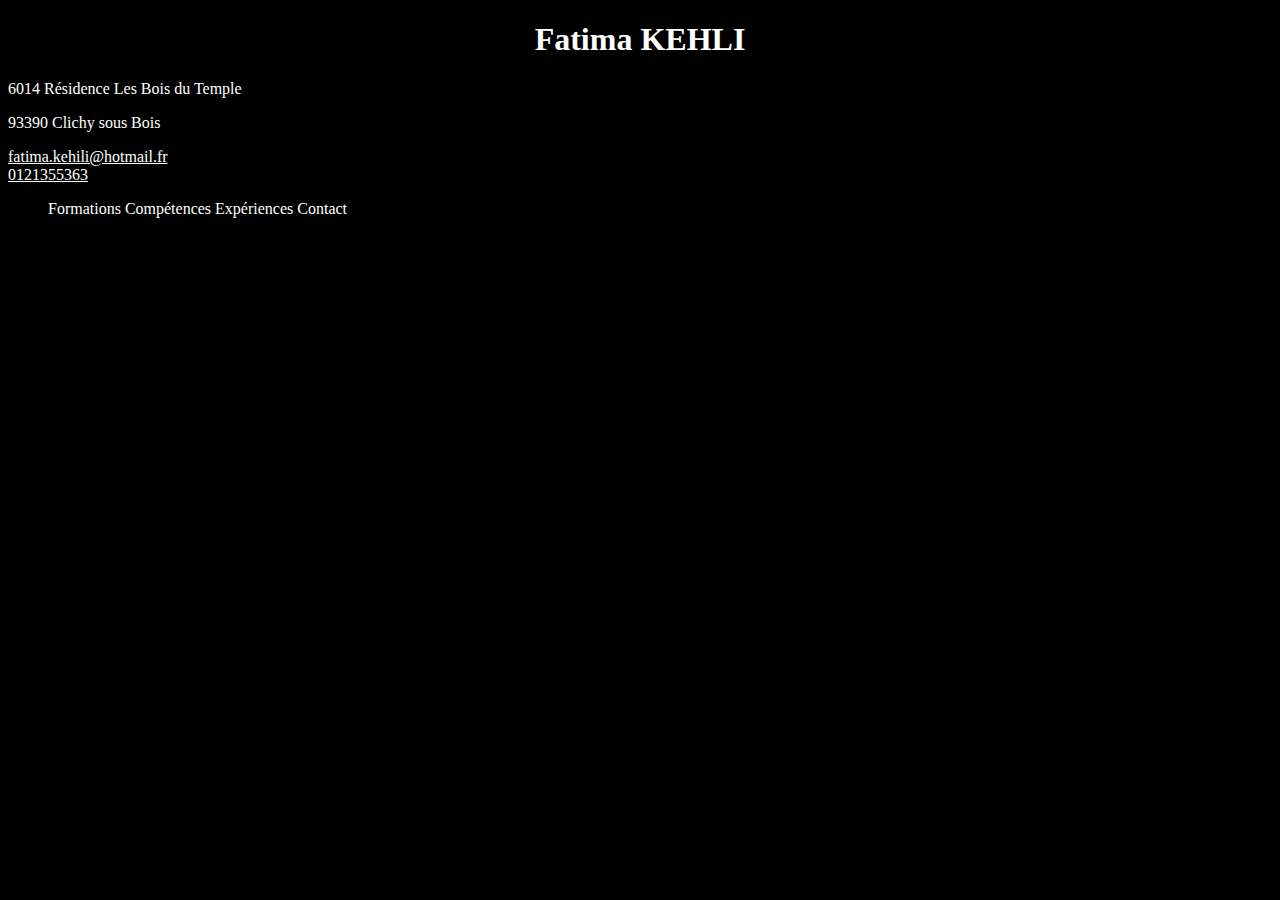
==== index.html @ edde1ec4 "Initialisation du depot" ====
<!DOCTYPE html>
<html lang="fr">
<head>
  <title>CV</title>
  <meta charset="utf-8">
  <link rel="stylesheet" href="CSS/style.css">
</head>
<body>
<section class="intro">
  <article>
    <h1><strong>Fatima KEHLI</strong></h1>
    <p>6014 Résidence Les Bois du Temple</p>
    <p>93390 Clichy sous Bois</p>
    <a href="mail">fatima.kehili@hotmail.fr</a><br>
    <a href="tel"> 0121355363</a>
  </article>
  <nav>
    <ul>
      <li>Formations</li>
      <li>Compétences</li>
      <li>Expériences</li>
      <li>Contact</li>
    </ul>
  </nav>
</section>
</body>
</html>
---- CSS/style.css ----
* {
  background-color:black;
  color:white;
}

h1{
  text-align:center;
}

li{
  display:inline;
}
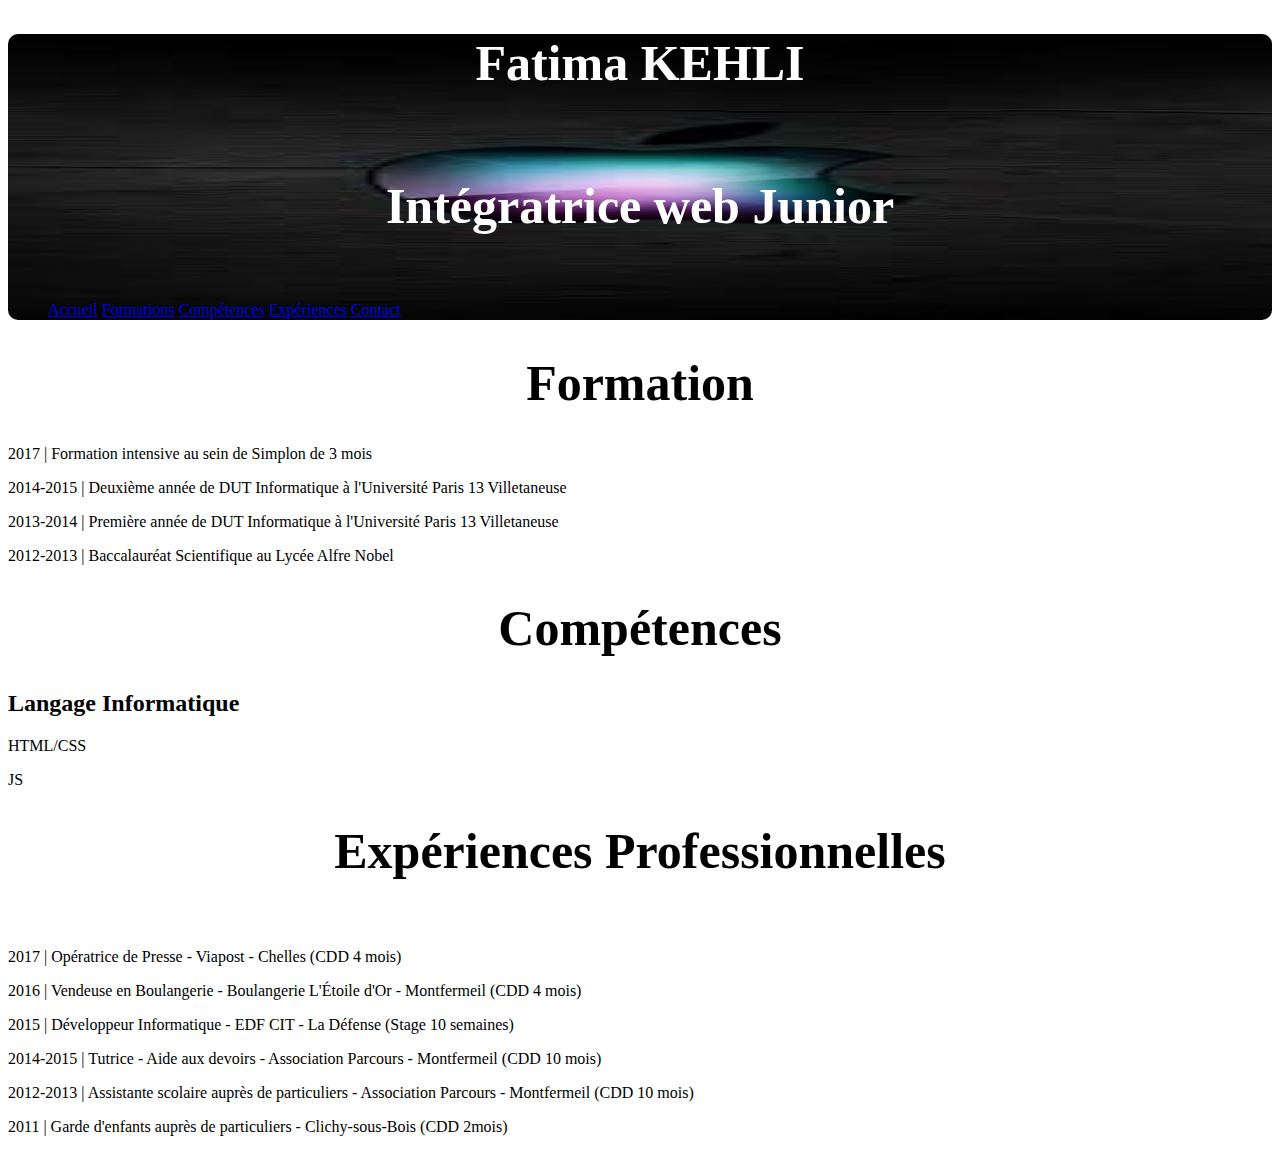
==== commit 1d972f66: "debut" ====
--- a/index.html
+++ b/index.html
@@ -3,25 +3,43 @@
 <head>
   <title>CV</title>
   <meta charset="utf-8">
-  <link rel="stylesheet" href="CSS/style.css">
+  <link rel="stylesheet" href="CSS/style.css" media="screen">
 </head>
 <body>
 <section class="intro">
-  <article>
-    <h1><strong>Fatima KEHLI</strong></h1>
-    <p>6014 Résidence Les Bois du Temple</p>
-    <p>93390 Clichy sous Bois</p>
-    <a href="mail">fatima.kehili@hotmail.fr</a><br>
-    <a href="tel"> 0121355363</a>
-  </article>
+    <h1><strong>Fatima KEHLI</strong></h1><br>
+    <h1>Intégratrice web Junior</h1><br>
   <nav>
     <ul>
-      <li>Formations</li>
-      <li>Compétences</li>
-      <li>Expériences</li>
-      <li>Contact</li>
+      <li><a href="Accueil.html">Accueil</a></li>
+      <li><a href="Formation.html">Formations</a></li>
+      <li><a href="Compétences.html">Compétences</a></li>
+      <li><a href="Expériences Professionnelles.html">Expériences</a></li>
+      <li><a href="Contact.html">Contact</a></li>
     </ul>
   </nav>
 </section>
+<section>
+  <h1>Formation</h1>
+  <p>2017 | Formation intensive au sein de Simplon de 3 mois </p>
+  <p>2014-2015 | Deuxième année de DUT Informatique à l'Université Paris 13 Villetaneuse</p>
+  <p>2013-2014 | Première année de DUT Informatique à l'Université Paris 13 Villetaneuse</p>
+  <p>2012-2013 | Baccalauréat Scientifique au Lycée Alfre Nobel</p>
+</section>
+<section>
+  <h1>Compétences</h1>
+  <h2>Langage Informatique</h2>
+  <p>HTML/CSS</p>
+  <p>JS</p>
+  <p>
+<section>
+<h1>Expériences Professionnelles </h1><br>
+<p>2017 | Opératrice de Presse - Viapost - Chelles (CDD 4 mois)</p>
+<p>2016 | Vendeuse en Boulangerie - Boulangerie L'Étoile d'Or - Montfermeil (CDD 4 mois)</p>
+<p>2015 | Développeur Informatique - EDF CIT - La Défense (Stage 10 semaines)</p>
+<p>2014-2015 | Tutrice - Aide aux devoirs - Association Parcours - Montfermeil (CDD 10 mois)</p>
+<p>2012-2013 | Assistante scolaire auprès de particuliers - Association Parcours - Montfermeil (CDD 10 mois)</p>
+<p>2011 | Garde d'enfants auprès de particuliers - Clichy-sous-Bois (CDD 2mois)</p>
+</section>
 </body>
 </html>
--- a/CSS/style.css
+++ b/CSS/style.css
@@ -1,12 +1,22 @@
-* {
-  background-color:black;
+.intro {
+  background-image:url('../image/fond.jpeg');
+  background-repeat: round;
+  background-size: cover;
   color:white;
+  border-radius: 10px;
+	-moz-border-radius: 10px;
 }
 
 h1{
   text-align:center;
+  font-size: 50px;
+  font-family: Georgia;
+
 }
 
+
 li{
-  display:inline;
+  display:inline-table;
+  position:relative;
+  bottom: 1px;
 }
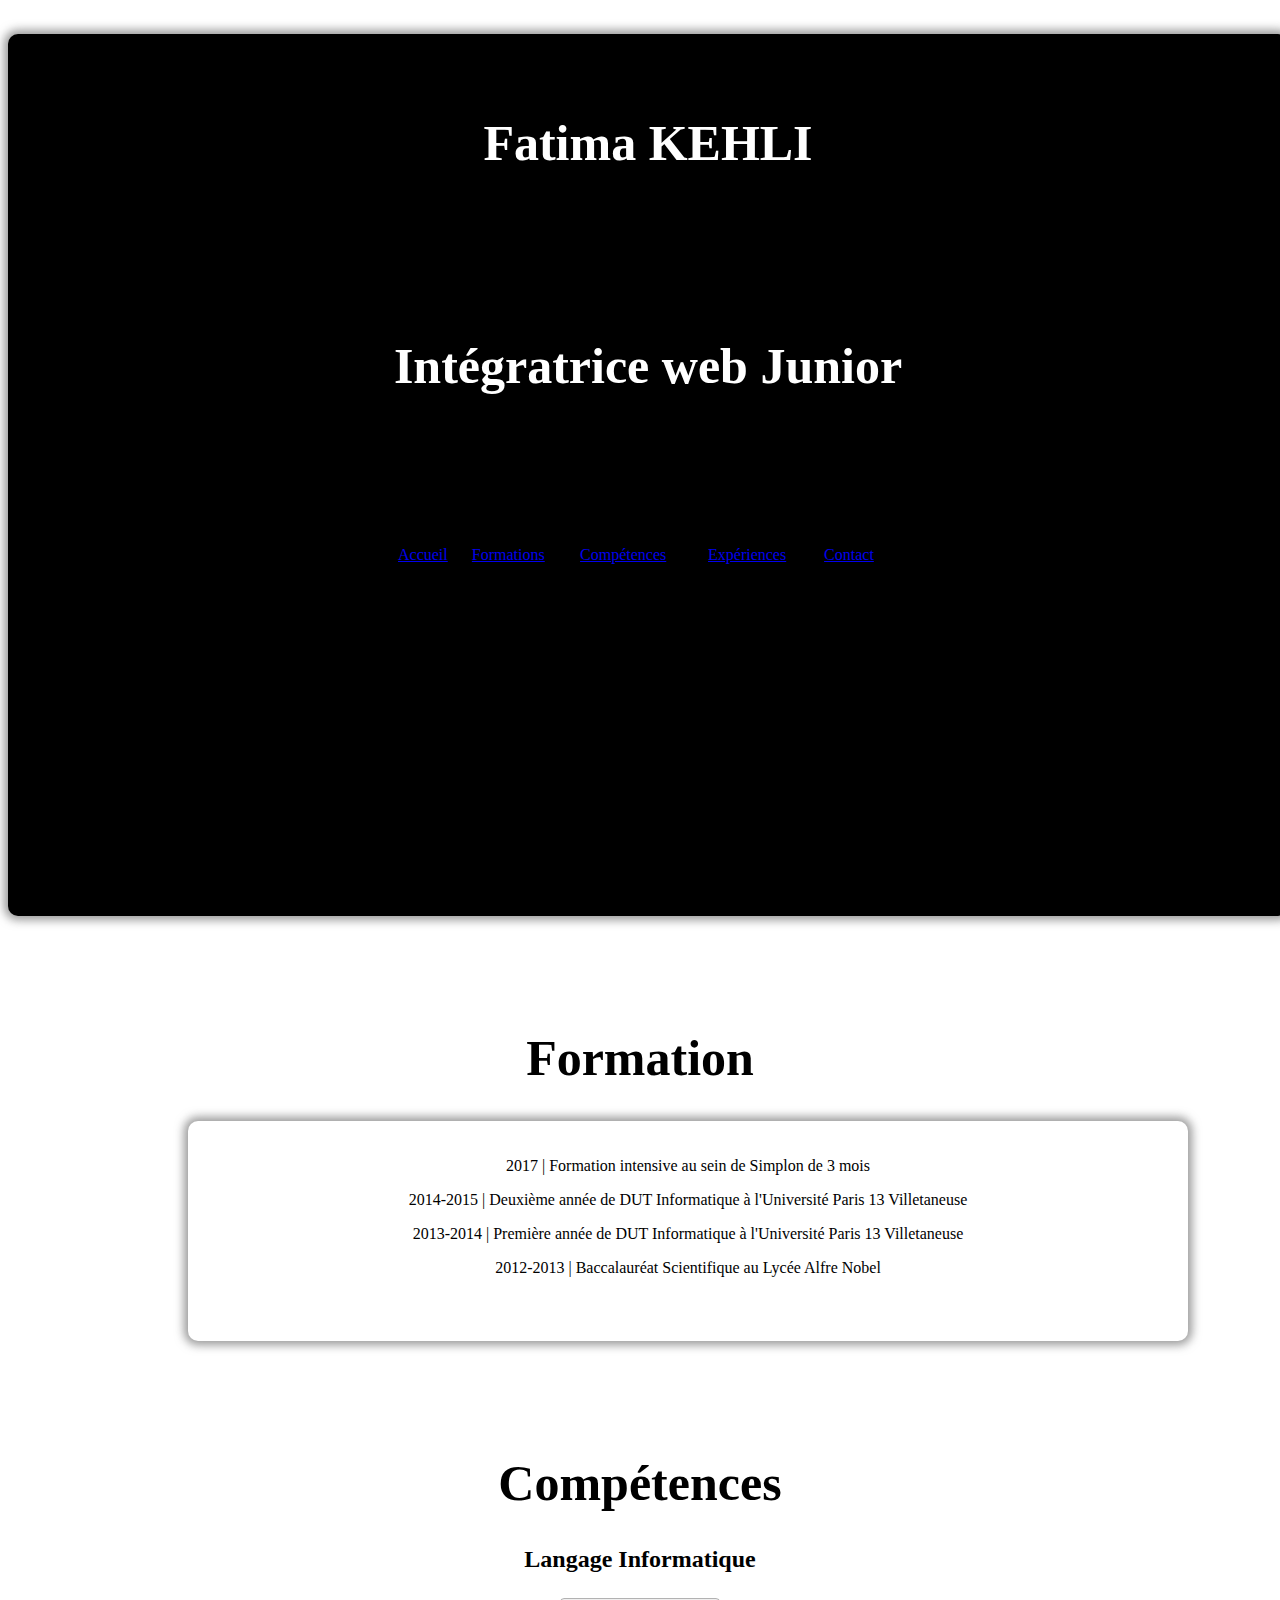
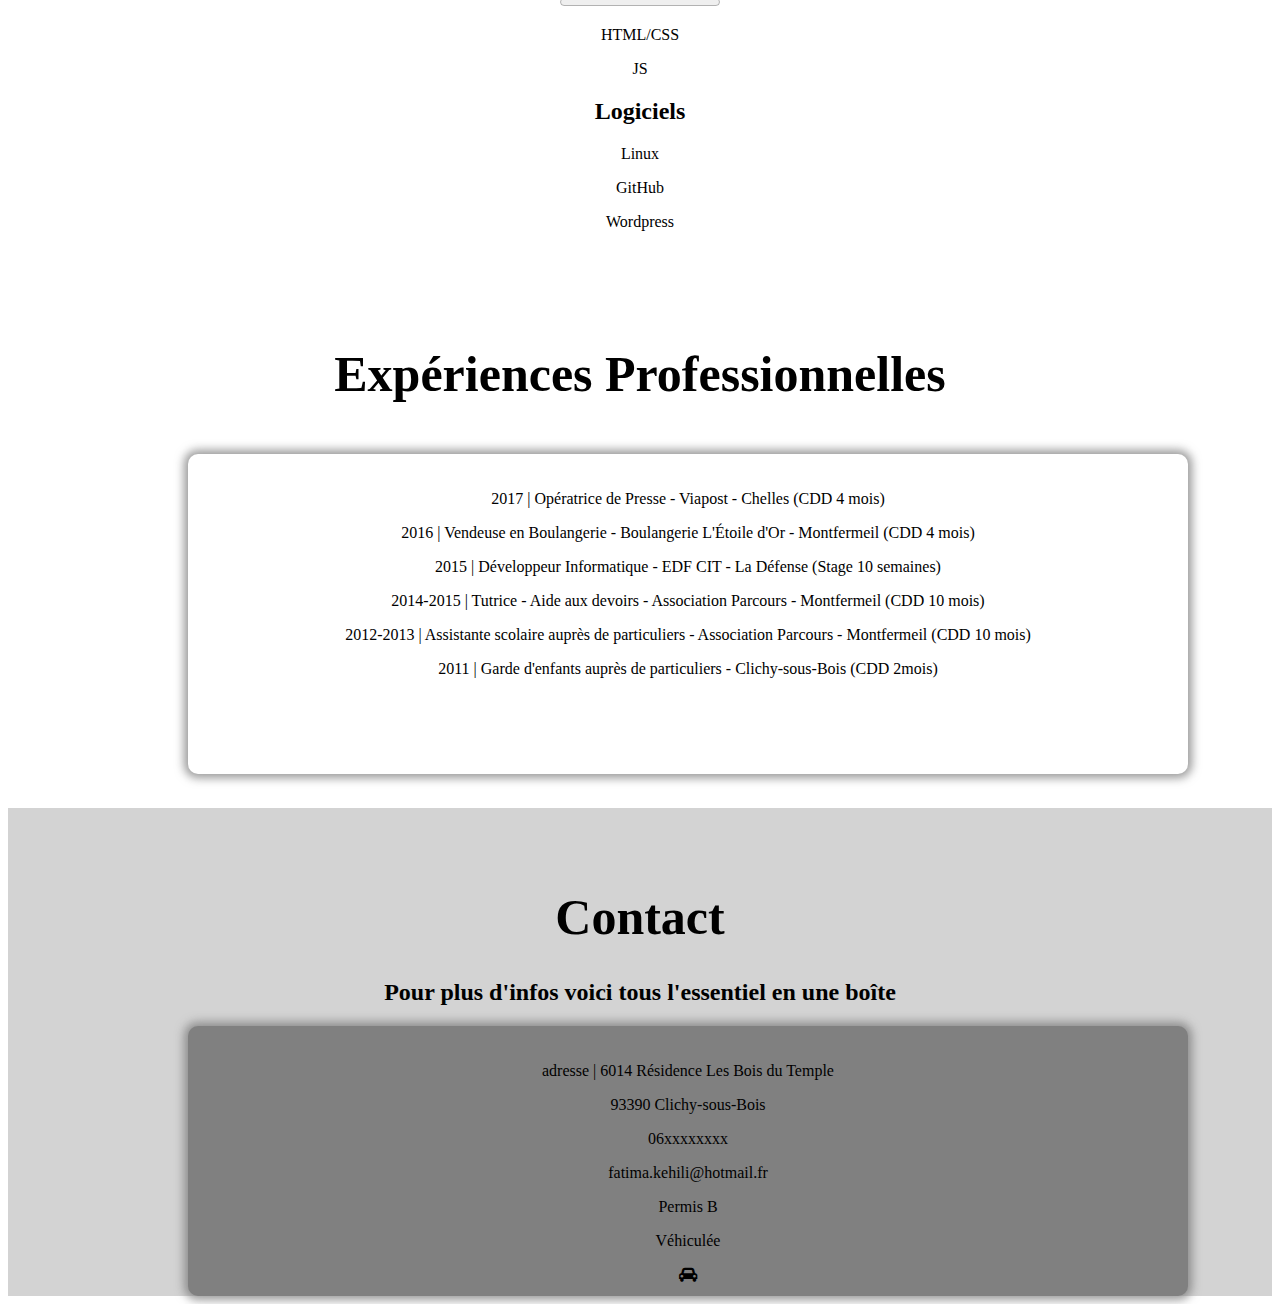
==== commit abe756cd: "mise en forme" ====
--- a/index.html
+++ b/index.html
@@ -4,42 +4,71 @@
   <title>CV</title>
   <meta charset="utf-8">
   <link rel="stylesheet" href="CSS/style.css" media="screen">
+  <link rel="stylesheet" href="https://cdnjs.cloudflare.com/ajax/libs/font-awesome/4.7.0/css/font-awesome.min.css">
+
 </head>
 <body>
-<section class="intro">
+  <section class="intro">
     <h1><strong>Fatima KEHLI</strong></h1><br>
     <h1>Intégratrice web Junior</h1><br>
-  <nav>
-    <ul>
-      <li><a href="Accueil.html">Accueil</a></li>
-      <li><a href="Formation.html">Formations</a></li>
-      <li><a href="Compétences.html">Compétences</a></li>
-      <li><a href="Expériences Professionnelles.html">Expériences</a></li>
-      <li><a href="Contact.html">Contact</a></li>
-    </ul>
-  </nav>
-</section>
-<section>
-  <h1>Formation</h1>
-  <p>2017 | Formation intensive au sein de Simplon de 3 mois </p>
-  <p>2014-2015 | Deuxième année de DUT Informatique à l'Université Paris 13 Villetaneuse</p>
-  <p>2013-2014 | Première année de DUT Informatique à l'Université Paris 13 Villetaneuse</p>
-  <p>2012-2013 | Baccalauréat Scientifique au Lycée Alfre Nobel</p>
-</section>
-<section>
-  <h1>Compétences</h1>
-  <h2>Langage Informatique</h2>
-  <p>HTML/CSS</p>
-  <p>JS</p>
-  <p>
-<section>
-<h1>Expériences Professionnelles </h1><br>
-<p>2017 | Opératrice de Presse - Viapost - Chelles (CDD 4 mois)</p>
-<p>2016 | Vendeuse en Boulangerie - Boulangerie L'Étoile d'Or - Montfermeil (CDD 4 mois)</p>
-<p>2015 | Développeur Informatique - EDF CIT - La Défense (Stage 10 semaines)</p>
-<p>2014-2015 | Tutrice - Aide aux devoirs - Association Parcours - Montfermeil (CDD 10 mois)</p>
-<p>2012-2013 | Assistante scolaire auprès de particuliers - Association Parcours - Montfermeil (CDD 10 mois)</p>
-<p>2011 | Garde d'enfants auprès de particuliers - Clichy-sous-Bois (CDD 2mois)</p>
-</section>
-</body>
-</html>
+    <nav>
+      <ul>
+        <li><a href="Accueil.html">Accueil</a></li>
+        <li><a href="#formation1">Formations</a></li>
+        <li><a href="#competence1">Compétences</a></li>
+        <li><a href="#experience1">Expériences</a></li>
+        <li><a href="#Contact1">Contact</a></li>
+      </ul>
+    </nav>
+  </section>
+  <section class="formation">
+    <h1 id="formation1">Formation</h1>
+    <section class="sous-formation">
+      <p>2017 | Formation intensive au sein de Simplon de 3 mois </p>
+      <p>2014-2015 | Deuxième année de DUT Informatique à l'Université Paris 13 Villetaneuse</p>
+      <p>2013-2014 | Première année de DUT Informatique à l'Université Paris 13 Villetaneuse</p>
+      <p>2012-2013 | Baccalauréat Scientifique au Lycée Alfre Nobel</p>
+    </section>
+  </section>
+  <section class="compétences">
+    <h1 id="competence1">Compétences</h1>
+    <section class="sous-compétences">
+      <h2>Langage Informatique</h2>
+      <progress value="50%" max="200">50%</progress>
+      <section class="sous-langage">
+      <p>HTML/CSS</p>
+      <p>JS</p>
+      <h2>Logiciels</h2>
+    </section>
+      <section class="sous-logiciel"
+      <p>Linux</p>
+      <p>GitHub</p>
+      <p>Wordpress</p>
+    </section>
+    </section>
+    <section class="experience">
+      <h1 id="experience1">Expériences Professionnelles </h1><br>
+      <section class="sous-experience">
+      <p>2017 | Opératrice de Presse - Viapost - Chelles (CDD 4 mois)</p>
+      <p>2016 | Vendeuse en Boulangerie - Boulangerie L'Étoile d'Or - Montfermeil (CDD 4 mois)</p>
+      <p>2015 | Développeur Informatique - EDF CIT - La Défense (Stage 10 semaines)</p>
+      <p>2014-2015 | Tutrice - Aide aux devoirs - Association Parcours - Montfermeil (CDD 10 mois)</p>
+      <p>2012-2013 | Assistante scolaire auprès de particuliers - Association Parcours - Montfermeil (CDD 10 mois)</p>
+      <p>2011 | Garde d'enfants auprès de particuliers - Clichy-sous-Bois (CDD 2mois)</p>
+    </section>
+    <section class="contact">
+      <h1 id="Contact1">Contact</h1>
+      <h2>Pour plus d'infos voici tous l'essentiel en une boîte</h2>
+      <section class="sous-contact">
+      <p>adresse | 6014 Résidence Les Bois du Temple</p>
+      <p>93390 Clichy-sous-Bois</p>
+      <p>06xxxxxxxx</p>
+      <p>fatima.kehili@hotmail.fr</p>
+      <p>Permis B</p>
+      <p>Véhiculée</p><i class="fa fa-car"></i>
+    </section>
+    </section>
+
+
+  </body>
+  </html>
--- a/CSS/style.css
+++ b/CSS/style.css
@@ -1,13 +1,27 @@
+html{
+  margin:auto;
+}
 .intro {
-  background-image:url('../image/fond.jpeg');
+  /*background-image:url('../image/fond.jpeg');
   background-repeat: round;
+  background-size: cover;*/
   background-size: cover;
+  background-attachment: fixed;
+  height: 1000px;
+  box-sizing: border-box;
+  background-size:auto;
+  background-attachment: scroll;
+  background-color: black;
   color:white;
   border-radius: 10px;
-	-moz-border-radius: 10px;
+  -moz-border-radius: 10px;
+  box-shadow: 0px 0px 10px 4px rgba(119, 119, 119, 0.75);
+  height:98vh;
+  width:100vw;
 }
 
 h1{
+  padding-top: 80px;
   text-align:center;
   font-size: 50px;
   font-family: Georgia;
@@ -15,8 +29,124 @@
 }
 
 
-li{
-  display:inline-table;
-  position:relative;
-  bottom: 1px;
+ul{
+  display: table;
+  width: 500px;
+  margin: 100px auto;
+  padding: 0;
+  margin-top: 100px;
 }
+
+ul li{
+  display: table-cell;
+}
+
+.formation{
+  text-align: center;
+}
+
+.compétences{
+  text-align: center;
+}
+
+.experience{
+  text-align: center;
+}
+
+
+.sous-formation {
+  border-radius: 10px;
+  -moz-border-radius: 10px;
+  box-shadow: 0px 0px 10px 4px rgba(119, 119, 119, 0.75);
+  width:1000px;
+  height:200px;
+  margin-left: 180px;
+  text-align:center;
+  padding-top: 20px;
+}
+
+.contact{
+  background-color: lightgrey;
+  color:black;
+}
+
+.sous-contact{
+  border-radius: 10px;
+  -moz-border-radius: 10px;
+  box-shadow: 0px 0px 10px 4px rgba(119, 119, 119, 0.75);
+  width:1000px;
+  height:250px;
+  margin-left: 180px;
+  text-align:center;
+  padding-top: 20px;
+  background-color: grey;
+}
+
+.sous-experience {
+  border-radius: 10px;
+  -moz-border-radius: 10px;
+  box-shadow: 0px 0px 10px 4px rgba(119, 119, 119, 0.75);
+  width:1000px;
+  height:300px;
+  margin-left: 180px;
+  text-align:center;
+  padding-top: 20px;
+}
+
+
+/*
+.progress-bar {
+width: 300px;
+height: 24px;
+padding: 4px;
+background-color: #191919;
+border-radius: 16px;
+-webkit-border-radius: 16px;
+-moz-border-radius: 16px;
+box-shadow: inset 0 1px 2px #000, 0 1px 0 #2b2b2b;
+-webkit-box-shadow: inset 0 1px 2px #000, 0 1px 0 #2b2b2b;
+-moz-box-shadow: inset 0 1px 2px #000, 0 1px 0 #2b2b2b;
+}
+
+.progress-bar:before {
+content: '';
+display: block;
+position: absolute;
+width: 200px;
+height: 24px;
+background: #999;
+border-radius: 12px;
+-webkit-border-radius: 12px;
+-moz-border-radius: 12px;
+box-shadow: inset 0 1px 0 rgba(255, 255, 255, 0.3), inset 0 -1px 3px rgba(0, 0, 0, 0.4), 0 1px 1px #000;
+-webkit-box-shadow: inset 0 1px 0 rgba(255, 255, 255, 0.3), inset 0 -1px 3px rgba(0, 0, 0, 0.4), 0 1px 1px #000;
+-moz-box-shadow: inset 0 1px 0 rgba(255, 255, 255, 0.3), inset 0 -1px 3px rgba(0, 0, 0, 0.4), 0 1px 1px #000;
+}
+
+.progress-bar:after {
+content: '|||||||||||||';
+display: block;
+position: absolute;
+width: 200px;
+height: 24px;
+overflow: hidden;
+border-radius: 12px;
+-webkit-border-radius: 12px;
+-moz-border-radius: 12px;
+transform: skewX(-30deg);
+-webkit-transform: skewX(-30deg);
+-moz-transform: skewX(-30deg);
+-o-transform: skewX(-30deg);
+font: bold 120px/80px sans-serif;
+letter-spacing: -6px;
+color: #000;
+opacity: 0.06;
+}
+
+
+.blue:before {
+background: #099;
+background: -webkit-gradient(linear, 0% 0%, 0% 100%, from(#099), to(#006A6B));
+background: -moz-linear-gradient(top, #099, #006A6B);
+}
+*/
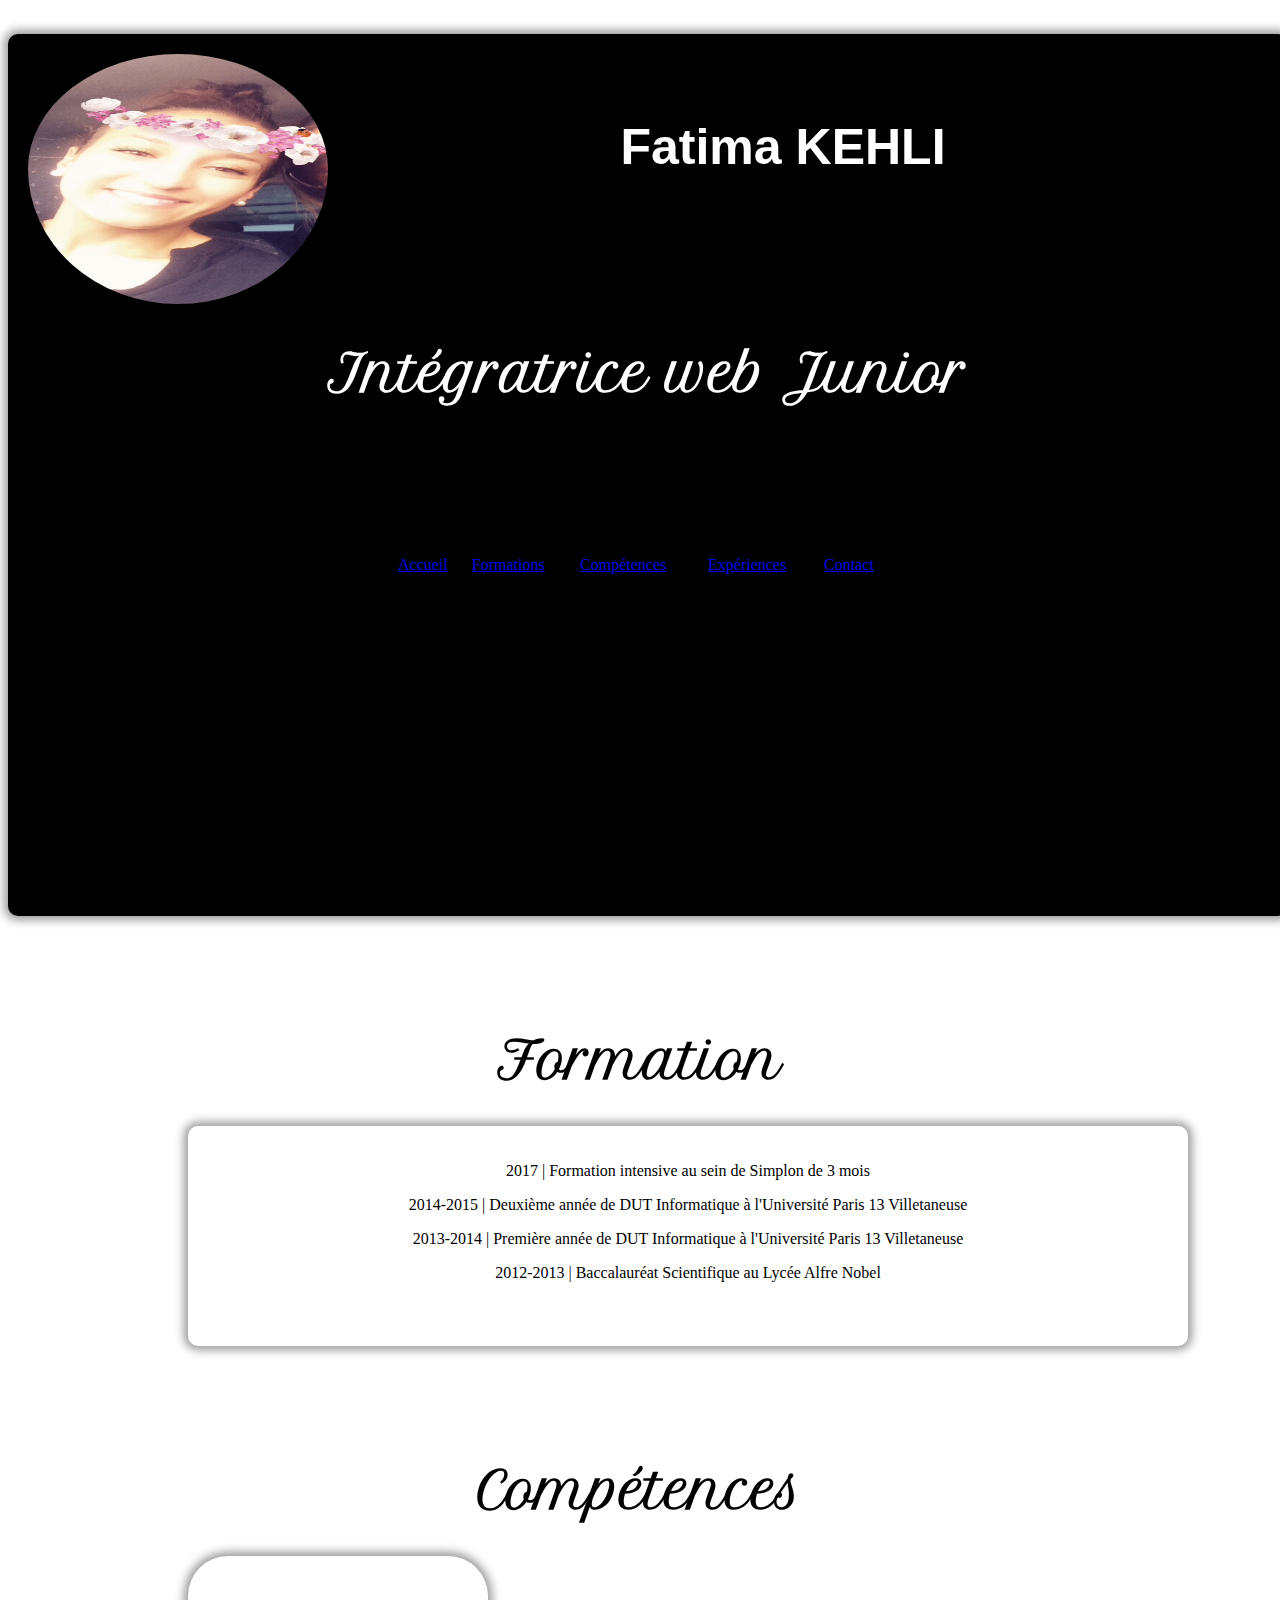
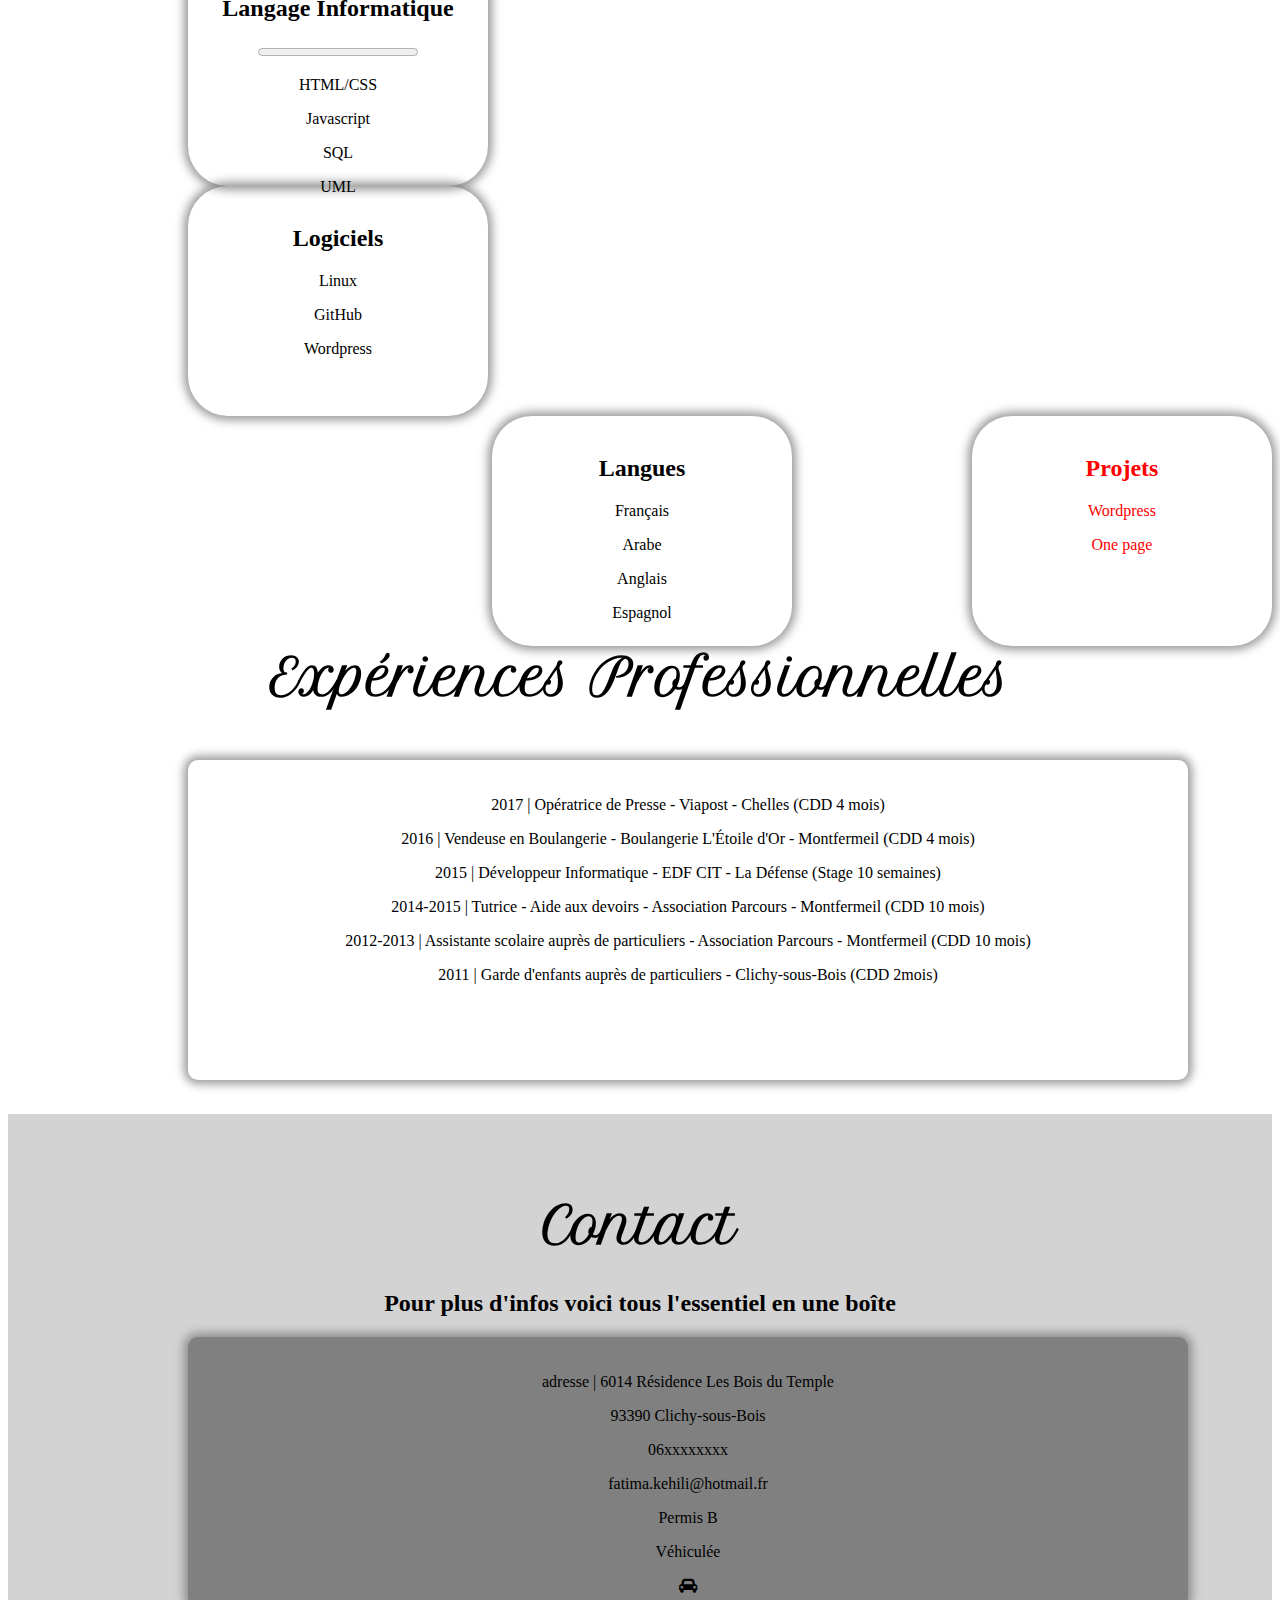
==== commit fe6792a9: "mise en place de boite + insertion photo" ====
--- a/index.html
+++ b/index.html
@@ -5,10 +5,11 @@
   <meta charset="utf-8">
   <link rel="stylesheet" href="CSS/style.css" media="screen">
   <link rel="stylesheet" href="https://cdnjs.cloudflare.com/ajax/libs/font-awesome/4.7.0/css/font-awesome.min.css">
-
+  <link href="https://fonts.googleapis.com/css?family=Petit+Formal+Script" rel="stylesheet"> 
 </head>
 <body>
   <section class="intro">
+    <img src="image/file.jpeg" alt="ma-photo" />
     <h1><strong>Fatima KEHLI</strong></h1><br>
     <h1>Intégratrice web Junior</h1><br>
     <nav>
@@ -32,20 +33,41 @@
   </section>
   <section class="compétences">
     <h1 id="competence1">Compétences</h1>
-    <section class="sous-compétences">
+    <div class="sous-langage">
       <h2>Langage Informatique</h2>
       <progress value="50%" max="200">50%</progress>
-      <section class="sous-langage">
+        <article>
       <p>HTML/CSS</p>
-      <p>JS</p>
+      <p>Javascript</p>
+      <p>SQL</p>
+      <p>UML</p>
+    </article>
+  </div>
+      <div class="sous-logiciel">
+      <article>
       <h2>Logiciels</h2>
-    </section>
-      <section class="sous-logiciel"
       <p>Linux</p>
       <p>GitHub</p>
       <p>Wordpress</p>
-    </section>
-    </section>
+    </article>
+  </div>
+    <div class="sous-projets">
+      <article>
+      <h2>Projets</h2>
+      <p>Wordpress</p>
+      <p>One page</p>
+    </article>
+  </div>
+    <div class="sous-langues">
+      <article>
+      <h2>Langues</h2>
+      <p>Français</p>
+      <p>Arabe</p>
+      <p>Anglais</p>
+      <p>Espagnol</p>
+    </article>
+  </div>
+  </section>
     <section class="experience">
       <h1 id="experience1">Expériences Professionnelles </h1><br>
       <section class="sous-experience">
--- a/CSS/style.css
+++ b/CSS/style.css
@@ -1,6 +1,17 @@
 html{
   margin:auto;
 }
+
+img{
+    width:300px;
+    height:250px;
+    float: left;
+    margin-left: 20px;
+    padding-top: 20px;
+    border-radius: 50%;
+}
+
+
 .intro {
   /*background-image:url('../image/fond.jpeg');
   background-repeat: round;
@@ -25,9 +36,16 @@
   text-align:center;
   font-size: 50px;
   font-family: Georgia;
-
-}
-
+  margin-right: 50px;
+  margin-left: 50px;
+  font-family: 'Petit Formal Script', cursive;
+}
+
+strong{
+  text-align: center;
+  font-family: 'Roboto', sans-serif;
+
+}
 
 ul{
   display: table;
@@ -47,6 +65,7 @@
 
 .compétences{
   text-align: center;
+  position:relative;
 }
 
 .experience{
@@ -91,6 +110,12 @@
   margin-left: 180px;
   text-align:center;
   padding-top: 20px;
+}
+
+div:nth-child(3n+1)
+{
+  color:red;
+  z-index:1;
 }
 
 
@@ -150,3 +175,63 @@
 background: -moz-linear-gradient(top, #099, #006A6B);
 }
 */
+.sous-langage{
+  border-radius: 40px;
+  /*-moz-border-radius: 10px;*/
+  box-shadow: 0px 0px 10px 4px rgba(119, 119, 119, 0.75);
+  width:300px;
+  height:200px;
+  margin-left: 180px;
+  text-align:center;
+  padding-top: 20px;
+  padding-bottom: 10px;
+}
+
+.sous-logiciel{
+  border-radius: 40px;
+  /*-moz-border-radius: 10px;*/
+  box-shadow: 0px 0px 10px 4px rgba(119, 119, 119, 0.75);
+  width:300px;
+  height:200px;
+  margin-left: 180px;
+  text-align:center;
+  padding-top: 20px;
+  padding-bottom: 10px;
+  float:bottom;
+
+}
+
+.sous-projets{
+  border-radius: 40px;
+  /*-moz-border-radius: 10px;*/
+  box-shadow: 0px 0px 10px 4px rgba(119, 119, 119, 0.75);
+  width:300px;
+  height:200px;
+  margin-left: 180px;
+  text-align:center;
+  padding-top: 20px;
+  padding-bottom: 10px;
+  float: right;
+
+}
+
+.sous-langues{
+  border-radius: 40px;
+  /*-moz-border-radius: 10px;*/
+  box-shadow: 0px 0px 10px 4px rgba(119, 119, 119, 0.75);
+  width:300px;
+  height:200px;
+  margin-left: 180px;
+  text-align:center;
+  padding-top: 20px;
+  padding-bottom: 10px;
+  float:right;
+}
+/*
+div {
+  display:inline-block;
+}
+
+.sous-langues,.sous-logiciel{
+    display:inline-block;
+}
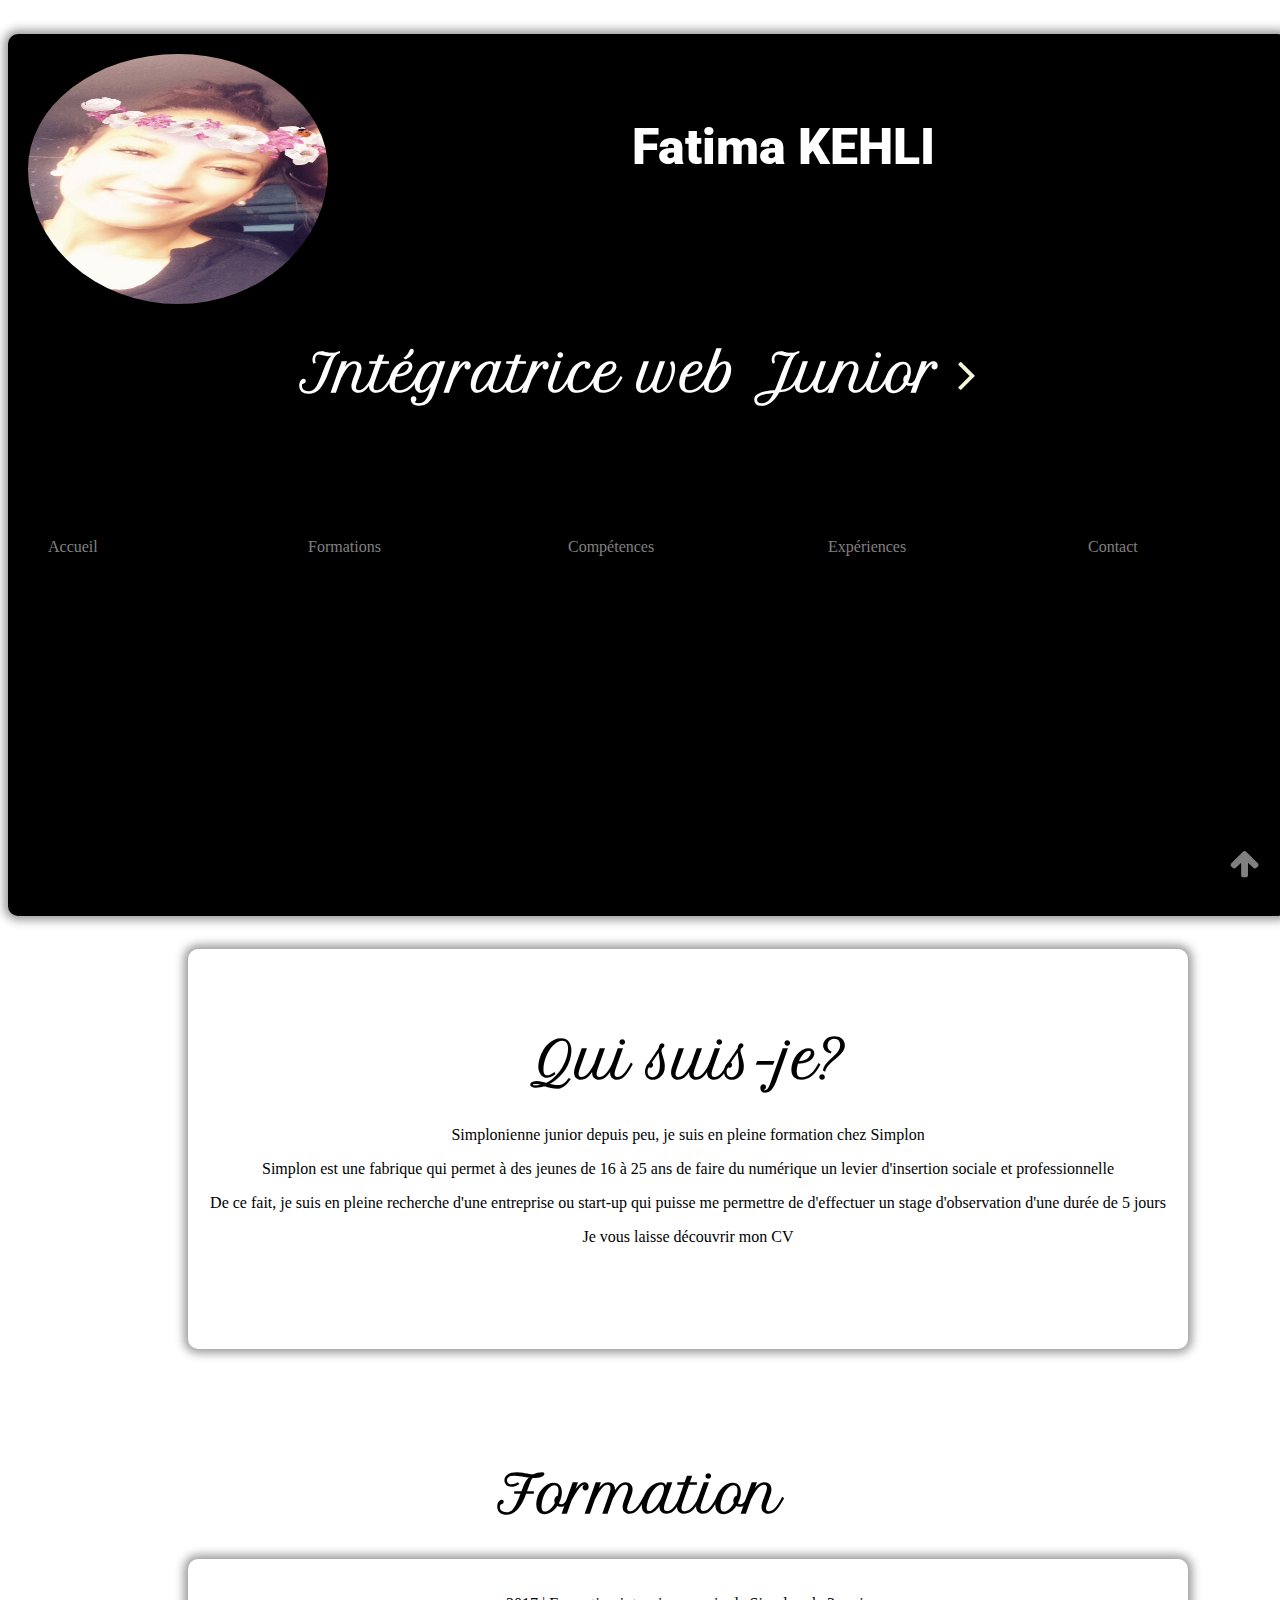
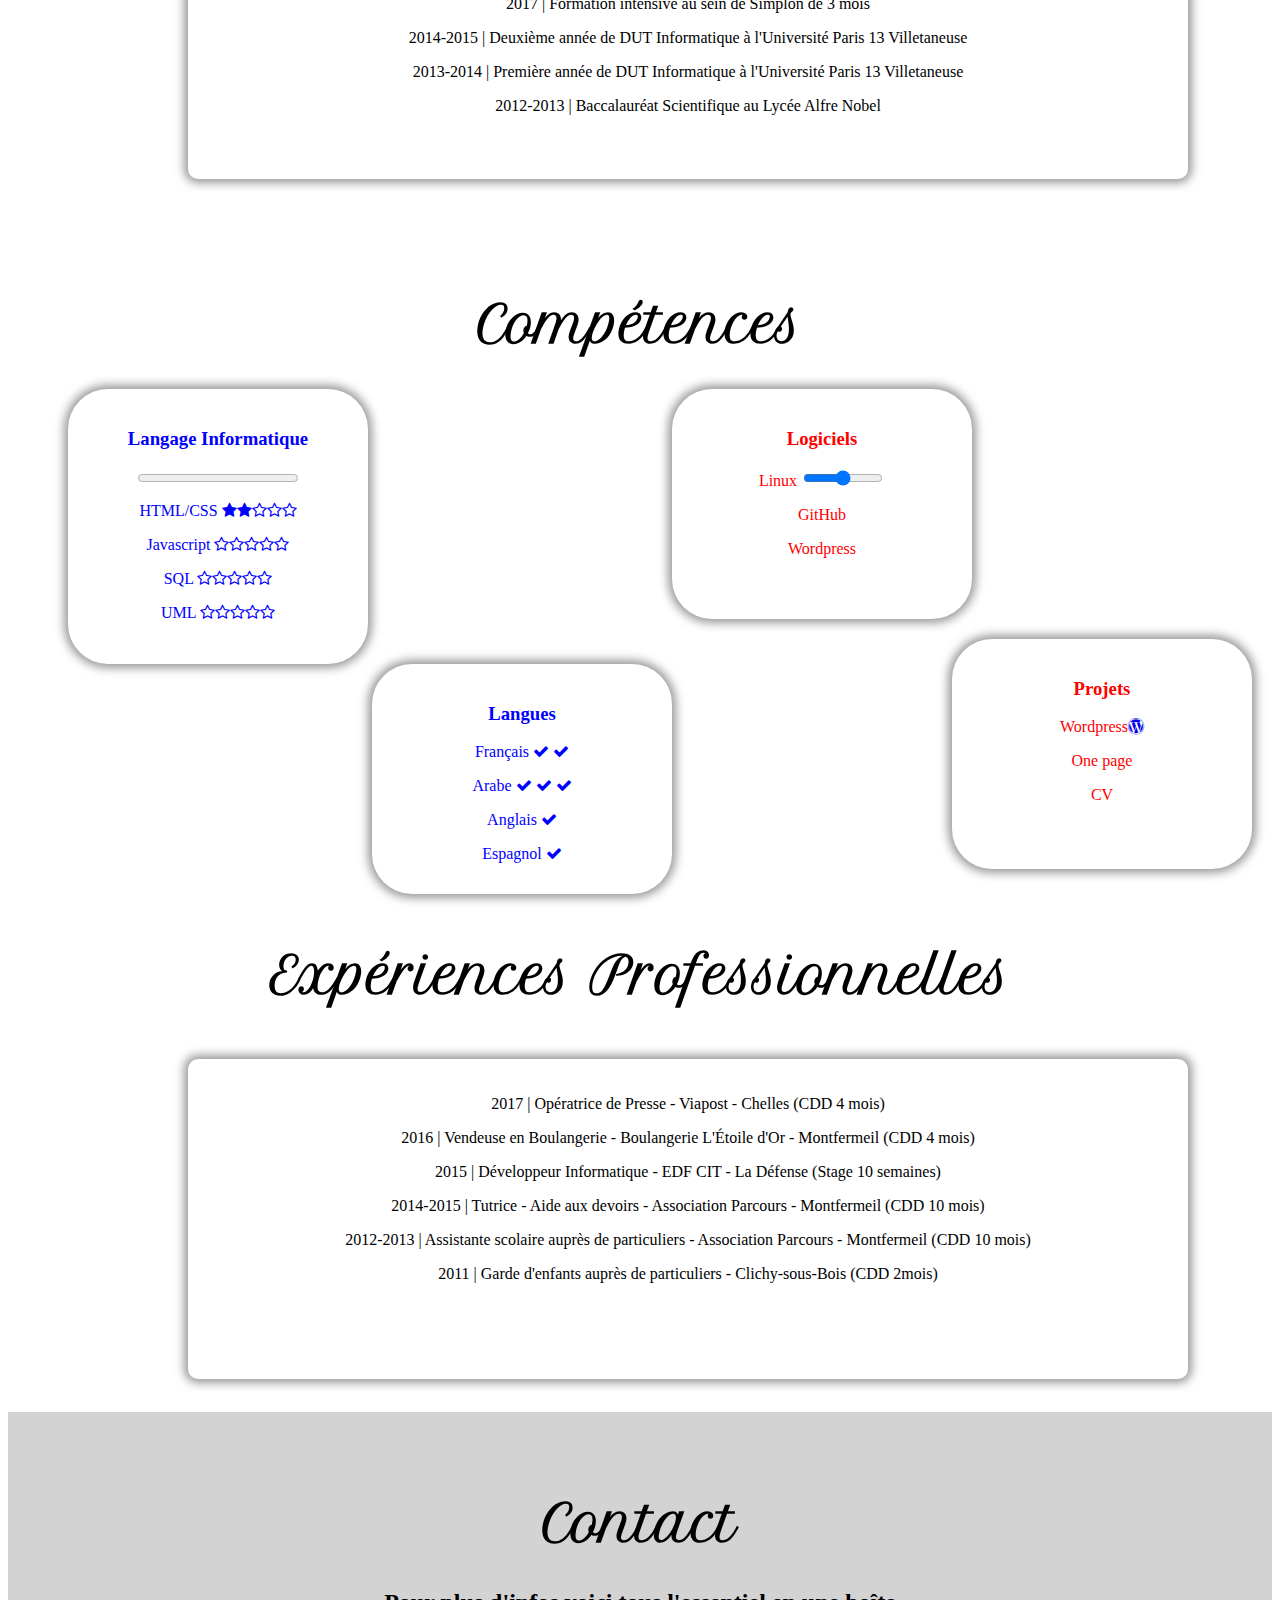
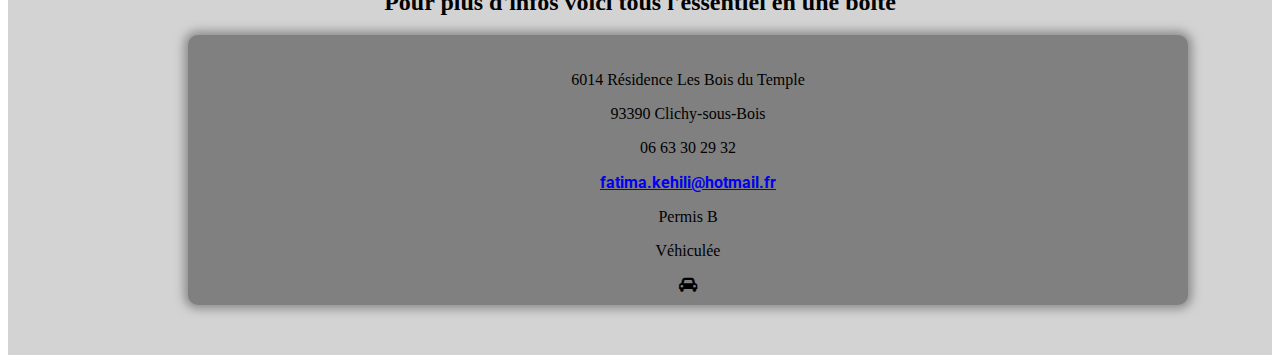
==== commit 0ee9c2c4: "accueil + insertion icone + lien" ====
--- a/index.html
+++ b/index.html
@@ -5,22 +5,32 @@
   <meta charset="utf-8">
   <link rel="stylesheet" href="CSS/style.css" media="screen">
   <link rel="stylesheet" href="https://cdnjs.cloudflare.com/ajax/libs/font-awesome/4.7.0/css/font-awesome.min.css">
-  <link href="https://fonts.googleapis.com/css?family=Petit+Formal+Script" rel="stylesheet"> 
+  <link href="https://fonts.googleapis.com/css?family=Petit+Formal+Script" rel="stylesheet">
+  <link href="https://fonts.googleapis.com/css?family=Petit+Formal+Script|Roboto" rel="stylesheet">
 </head>
 <body>
   <section class="intro">
     <img src="image/file.jpeg" alt="ma-photo" />
     <h1><strong>Fatima KEHLI</strong></h1><br>
-    <h1>Intégratrice web Junior</h1><br>
+    <h1>Intégratrice web Junior <a href="#accueil1"> <i class="fa fa-angle-right fa-1.5x" aria-hidden="true" margin:"2px"></i></a></h1>
     <nav>
       <ul>
-        <li><a href="Accueil.html">Accueil</a></li>
+        <li><a href="#accueil1">Accueil</a></li>
         <li><a href="#formation1">Formations</a></li>
         <li><a href="#competence1">Compétences</a></li>
         <li><a href="#experience1">Expériences</a></li>
         <li><a href="#Contact1">Contact</a></li>
       </ul>
     </nav>
+  </section>
+  <section class="accueil" id="accueil1">
+    <h1>Qui suis-je?</h1>
+    <p>Simplonienne junior depuis peu, je suis en pleine formation chez Simplon</p>
+    <p>Simplon est une fabrique qui permet à des jeunes de 16 à 25 ans de faire du numérique un levier d'insertion sociale et professionnelle </p>
+    <p>De ce fait, je suis en pleine recherche d'une entreprise ou start-up qui puisse me permettre de d'effectuer un stage d'observation d'une durée de 5 jours</p>
+    <p>Je vous laisse découvrir mon CV</p>
+  </section>
+
   </section>
   <section class="formation">
     <h1 id="formation1">Formation</h1>
@@ -34,63 +44,72 @@
   <section class="compétences">
     <h1 id="competence1">Compétences</h1>
     <div class="sous-langage">
-      <h2>Langage Informatique</h2>
+      <h3>Langage Informatique</h3>
       <progress value="50%" max="200">50%</progress>
-        <article>
-      <p>HTML/CSS</p>
-      <p>Javascript</p>
-      <p>SQL</p>
-      <p>UML</p>
-    </article>
-  </div>
-      <div class="sous-logiciel">
       <article>
-      <h2>Logiciels</h2>
-      <p>Linux</p>
-      <p>GitHub</p>
-      <p>Wordpress</p>
-    </article>
-  </div>
+        <p>HTML/CSS  <i class="fa fa-star fa-1x"></i><i class="fa fa-star fa-1x"></i><i class="fa fa-star-o fa-1x"></i><i class="fa fa-star-o fa-1x"></i><i class="fa fa-star-o fa-1x"></i></p>
+        <p>Javascript  <i class="fa fa-star-o fa-1x"></i><i class="fa fa-star-o fa-1x"></i><i class="fa fa-star-o fa-1x"></i><i class="fa fa-star-o fa-1x"></i><i class="fa fa-star-o fa-1x"></i></p>
+        <p>SQL <i class="fa fa-star-o fa-1x"></i><i class="fa fa-star-o fa-1x"></i><i class="fa fa-star-o fa-1x"></i><i class="fa fa-star-o fa-1x"></i><i class="fa fa-star-o fa-1x"></i></p>
+        <p>UML <i class="fa fa-star-o fa-1x"></i><i class="fa fa-star-o fa-1x"></i><i class="fa fa-star-o fa-1x"></i><i class="fa fa-star-o fa-1x"></i><i class="fa fa-star-o fa-1x"></i></p>
+      </article>
+    </div>
+    <div class="sous-logiciel">
+      <article>
+        <h3>Logiciels</h3>
+        <p>Linux <input type="range" id="linux" name="linux1" step="1" value="2.5" min="1" max="5" /></p>
+        <p>GitHub</p>
+        <p>Wordpress</p>
+      </article>
+    </div>
+  </section>
+  <section>
     <div class="sous-projets">
       <article>
-      <h2>Projets</h2>
-      <p>Wordpress</p>
-      <p>One page</p>
-    </article>
-  </div>
+        <h3>Projets</h3>
+        <p>Wordpress<a class="wordpress" href="#"><i class="icon fa fa-wordpress fa-1x" ></i></a></p>
+        <p>One page</p>
+        <p>CV</p>
+      </article>
+    </div>
     <div class="sous-langues">
       <article>
-      <h2>Langues</h2>
-      <p>Français</p>
-      <p>Arabe</p>
-      <p>Anglais</p>
-      <p>Espagnol</p>
-    </article>
-  </div>
+        <h3>Langues</h3>
+        <p>Français <i class="fa fa-check fa-1x"></i> <i class="fa fa-check fa-1x"></i></p>
+        <p>Arabe  <i class="fa fa-check fa-1x"></i> <i class="fa fa-check fa-1x"></i> <i class="fa fa-check fa-1x"></i></p>
+        <p>Anglais <i class="fa fa-check fa-1x"></i></p>
+        <p>Espagnol <i class="fa fa-check fa-1x"></i></p>
+      </article>
+    </div>
   </section>
-    <section class="experience">
-      <h1 id="experience1">Expériences Professionnelles </h1><br>
-      <section class="sous-experience">
-      <p>2017 | Opératrice de Presse - Viapost - Chelles (CDD 4 mois)</p>
-      <p>2016 | Vendeuse en Boulangerie - Boulangerie L'Étoile d'Or - Montfermeil (CDD 4 mois)</p>
-      <p>2015 | Développeur Informatique - EDF CIT - La Défense (Stage 10 semaines)</p>
-      <p>2014-2015 | Tutrice - Aide aux devoirs - Association Parcours - Montfermeil (CDD 10 mois)</p>
-      <p>2012-2013 | Assistante scolaire auprès de particuliers - Association Parcours - Montfermeil (CDD 10 mois)</p>
-      <p>2011 | Garde d'enfants auprès de particuliers - Clichy-sous-Bois (CDD 2mois)</p>
+<section>
+
+</section>
+<section class="experience" >
+  <h1>Expériences Professionnelles </h1><br>
+    <section  id="experience1"  class="sous-experience">
+    <p>2017 | Opératrice de Presse - Viapost - Chelles (CDD 4 mois)</p>
+    <p>2016 | Vendeuse en Boulangerie - Boulangerie L'Étoile d'Or - Montfermeil (CDD 4 mois)</p>
+    <p>2015 | Développeur Informatique - EDF CIT - La Défense (Stage 10 semaines)</p>
+    <p>2014-2015 | Tutrice - Aide aux devoirs - Association Parcours - Montfermeil (CDD 10 mois)</p>
+    <p>2012-2013 | Assistante scolaire auprès de particuliers - Association Parcours - Montfermeil (CDD 10 mois)</p>
+    <p>2011 | Garde d'enfants auprès de particuliers - Clichy-sous-Bois (CDD 2mois)</p>
     </section>
-    <section class="contact">
-      <h1 id="Contact1">Contact</h1>
-      <h2>Pour plus d'infos voici tous l'essentiel en une boîte</h2>
-      <section class="sous-contact">
-      <p>adresse | 6014 Résidence Les Bois du Temple</p>
-      <p>93390 Clichy-sous-Bois</p>
-      <p>06xxxxxxxx</p>
-      <p>fatima.kehili@hotmail.fr</p>
-      <p>Permis B</p>
-      <p>Véhiculée</p><i class="fa fa-car"></i>
-    </section>
-    </section>
+</section>
+<section class="contact">
+  <h1 id="Contact1">Contact</h1>
+  <h2>Pour plus d'infos voici tous l'essentiel en une boîte</h2>
+  <section class="sous-contact">
+    <p>6014 Résidence Les Bois du Temple</p>
+    <p>93390 Clichy-sous-Bois</p>
+    <p>06 63 30 29 32</p>
+    <p><a href="mailto:fatima.kehili@hotmail.fr"><strong>fatima.kehili@hotmail.fr</strong></a></p>
+    <p>Permis B</p>
+    <p>Véhiculée</p><i class="fa fa-car"></i>
+  </section>
+</section>
+<footer>
+  <a class="retour-haut" href="#"><i class="icon fa fa-arrow-up fa-2x" aria-hidden="true"></i></a>
+</footer>
 
-
-  </body>
-  </html>
+</body>
+</html>
--- a/CSS/style.css
+++ b/CSS/style.css
@@ -47,18 +47,26 @@
 
 }
 
-ul{
+ul a{
   display: table;
-  width: 500px;
-  margin: 100px auto;
+  width: 200px;
+  margin: 0px ;
   padding: 0;
   margin-top: 100px;
-}
-
-ul li{
+  text-decoration: none;
+  color:grey;
+}
+
+ul li {
   display: table-cell;
-}
-
+  text-decoration: none;
+}
+
+nav ul{
+  display: flex;
+  justify-content: space-between;
+
+}
 .formation{
   text-align: center;
 }
@@ -82,11 +90,13 @@
   margin-left: 180px;
   text-align:center;
   padding-top: 20px;
+  margin-bottom:10px;
 }
 
 .contact{
   background-color: lightgrey;
   color:black;
+  padding-bottom: 50px;
 }
 
 .sous-contact{
@@ -99,6 +109,7 @@
   text-align:center;
   padding-top: 20px;
   background-color: grey;
+
 }
 
 .sous-experience {
@@ -112,79 +123,32 @@
   padding-top: 20px;
 }
 
-div:nth-child(3n+1)
+div:nth-child(2n+1)
 {
   color:red;
   z-index:1;
-}
-
-
-/*
-.progress-bar {
-width: 300px;
-height: 24px;
-padding: 4px;
-background-color: #191919;
-border-radius: 16px;
--webkit-border-radius: 16px;
--moz-border-radius: 16px;
-box-shadow: inset 0 1px 2px #000, 0 1px 0 #2b2b2b;
--webkit-box-shadow: inset 0 1px 2px #000, 0 1px 0 #2b2b2b;
--moz-box-shadow: inset 0 1px 2px #000, 0 1px 0 #2b2b2b;
-}
-
-.progress-bar:before {
-content: '';
-display: block;
-position: absolute;
-width: 200px;
-height: 24px;
-background: #999;
-border-radius: 12px;
--webkit-border-radius: 12px;
--moz-border-radius: 12px;
-box-shadow: inset 0 1px 0 rgba(255, 255, 255, 0.3), inset 0 -1px 3px rgba(0, 0, 0, 0.4), 0 1px 1px #000;
--webkit-box-shadow: inset 0 1px 0 rgba(255, 255, 255, 0.3), inset 0 -1px 3px rgba(0, 0, 0, 0.4), 0 1px 1px #000;
--moz-box-shadow: inset 0 1px 0 rgba(255, 255, 255, 0.3), inset 0 -1px 3px rgba(0, 0, 0, 0.4), 0 1px 1px #000;
-}
-
-.progress-bar:after {
-content: '|||||||||||||';
-display: block;
-position: absolute;
-width: 200px;
-height: 24px;
-overflow: hidden;
-border-radius: 12px;
--webkit-border-radius: 12px;
--moz-border-radius: 12px;
-transform: skewX(-30deg);
--webkit-transform: skewX(-30deg);
--moz-transform: skewX(-30deg);
--o-transform: skewX(-30deg);
-font: bold 120px/80px sans-serif;
-letter-spacing: -6px;
-color: #000;
-opacity: 0.06;
-}
-
-
-.blue:before {
-background: #099;
-background: -webkit-gradient(linear, 0% 0%, 0% 100%, from(#099), to(#006A6B));
-background: -moz-linear-gradient(top, #099, #006A6B);
-}
-*/
+  float:right;
+}
+
+div:nth-child(2n+2)
+{
+color:blue;
+  z-index:-1;
+}
+
+
 .sous-langage{
   border-radius: 40px;
   /*-moz-border-radius: 10px;*/
   box-shadow: 0px 0px 10px 4px rgba(119, 119, 119, 0.75);
   width:300px;
-  height:200px;
-  margin-left: 180px;
-  text-align:center;
-  padding-top: 20px;
-  padding-bottom: 10px;
+  height:245px;
+  margin-left: 60px;
+  text-align:center;
+  padding-top: 20px;
+  padding-bottom: 10px;
+  float:left;
+margin-right: 300px;
 }
 
 .sous-logiciel{
@@ -193,11 +157,11 @@
   box-shadow: 0px 0px 10px 4px rgba(119, 119, 119, 0.75);
   width:300px;
   height:200px;
-  margin-left: 180px;
-  text-align:center;
-  padding-top: 20px;
-  padding-bottom: 10px;
-  float:bottom;
+  margin-right: 300px;
+  text-align:center;
+  padding-top: 20px;
+  padding-bottom: 10px;
+
 
 }
 
@@ -208,10 +172,11 @@
   width:300px;
   height:200px;
   margin-left: 180px;
-  text-align:center;
-  padding-top: 20px;
-  padding-bottom: 10px;
-  float: right;
+  margin-right:20px;
+  text-align:center;
+  padding-top: 20px;
+  padding-bottom: 10px;
+  margin-top: 20px;
 
 }
 
@@ -222,16 +187,54 @@
   width:300px;
   height:200px;
   margin-left: 180px;
+  margin-right:100px;
+  margin-bottom: 50px;
   text-align:center;
   padding-top: 20px;
   padding-bottom: 10px;
   float:right;
 }
-/*
-div {
-  display:inline-block;
-}
-
-.sous-langues,.sous-logiciel{
-    display:inline-block;
-}
+
+.retour-haut{
+  position:fixed;
+  right:20px;
+  bottom:20px;
+
+}
+ h2{
+   text-align: center;
+ }
+
+.fa-arrow-up{
+  color:grey;
+}
+
+#linux{
+  width:80px;
+
+}
+
+.accueil{
+  border-radius: 10px;
+  -moz-border-radius: 10px;
+  box-shadow: 0px 0px 10px 4px rgba(119, 119, 119, 0.75);
+  width:1000px;
+  height:400px;
+  margin-left: 180px;
+  text-align:center;
+  padding-top: 0px;
+  margin-bottom:10px;
+  margin-top:20px;
+  padding-bottom: 0;
+}
+
+section.accueil{
+  height:400px;
+}
+
+.fa-angle-right{
+padding-left: 20px;
+position:relative;
+right:20px;
+color:beige;
+}
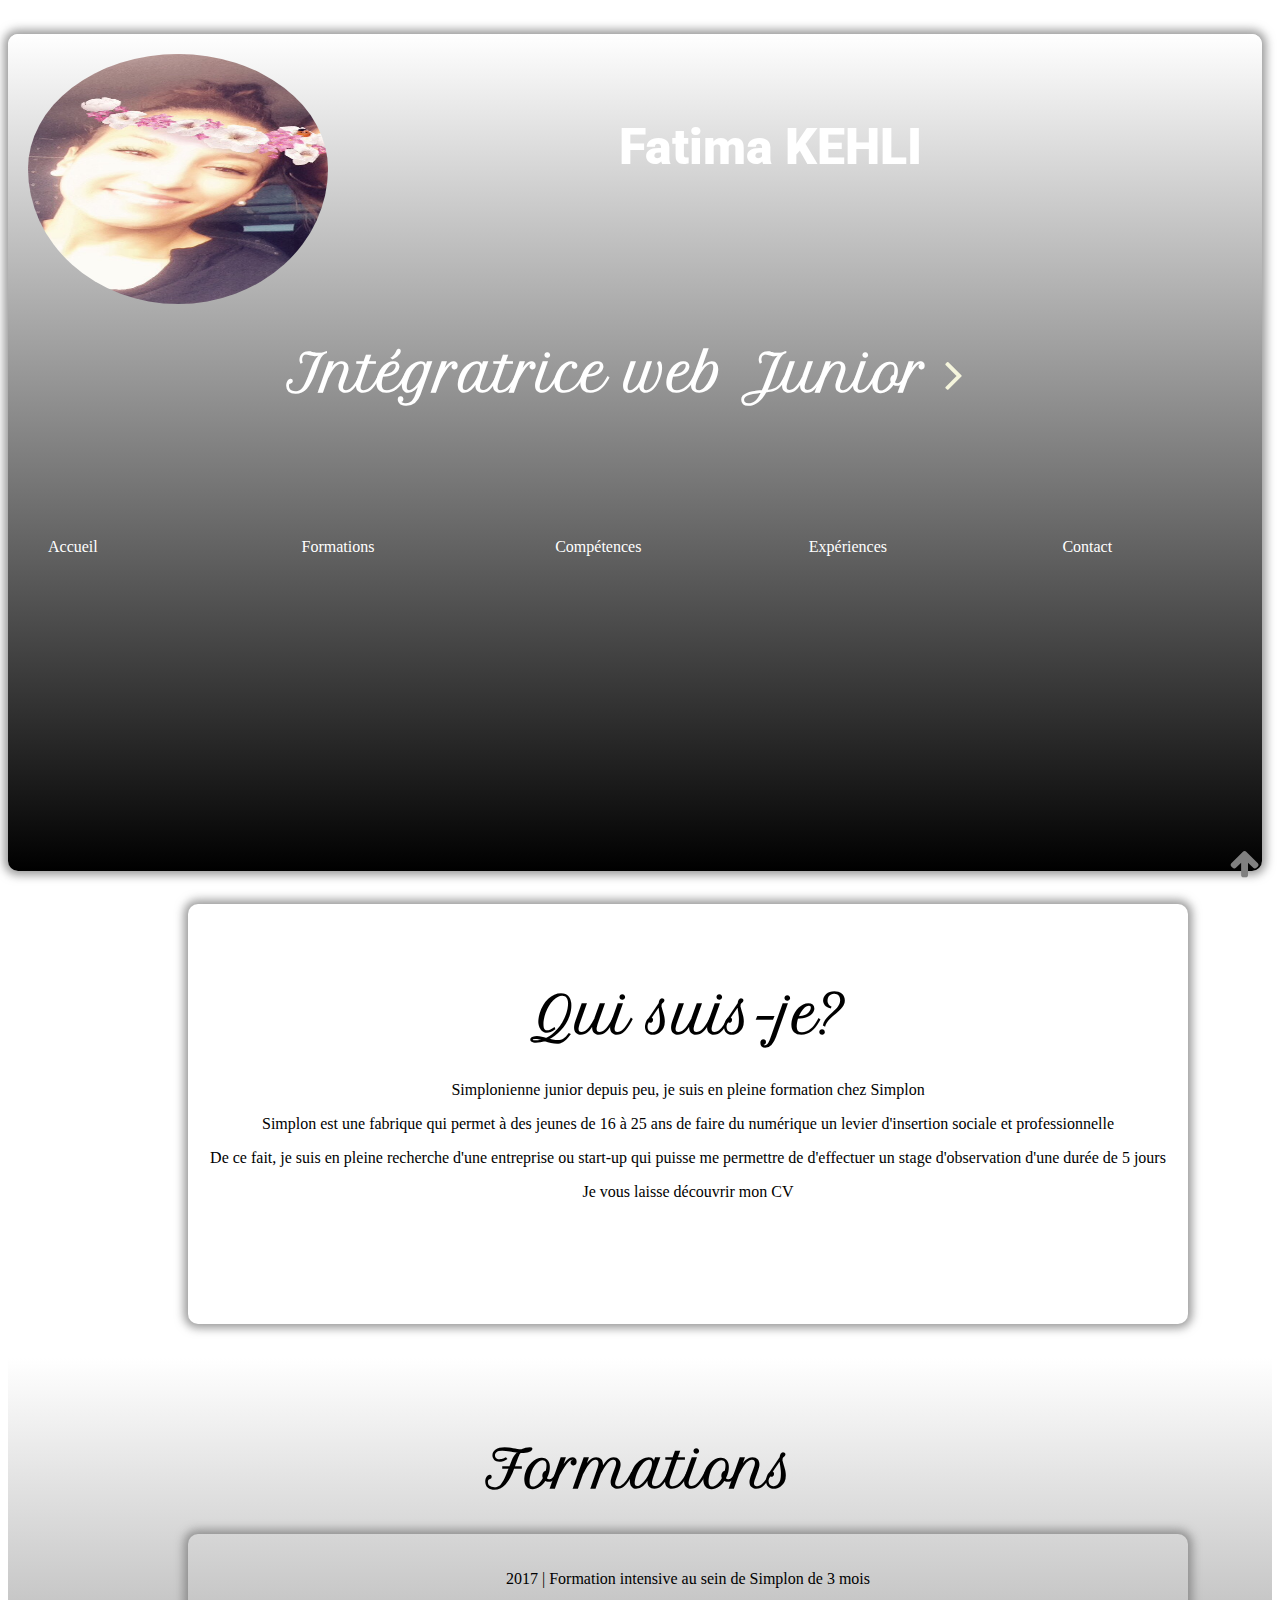
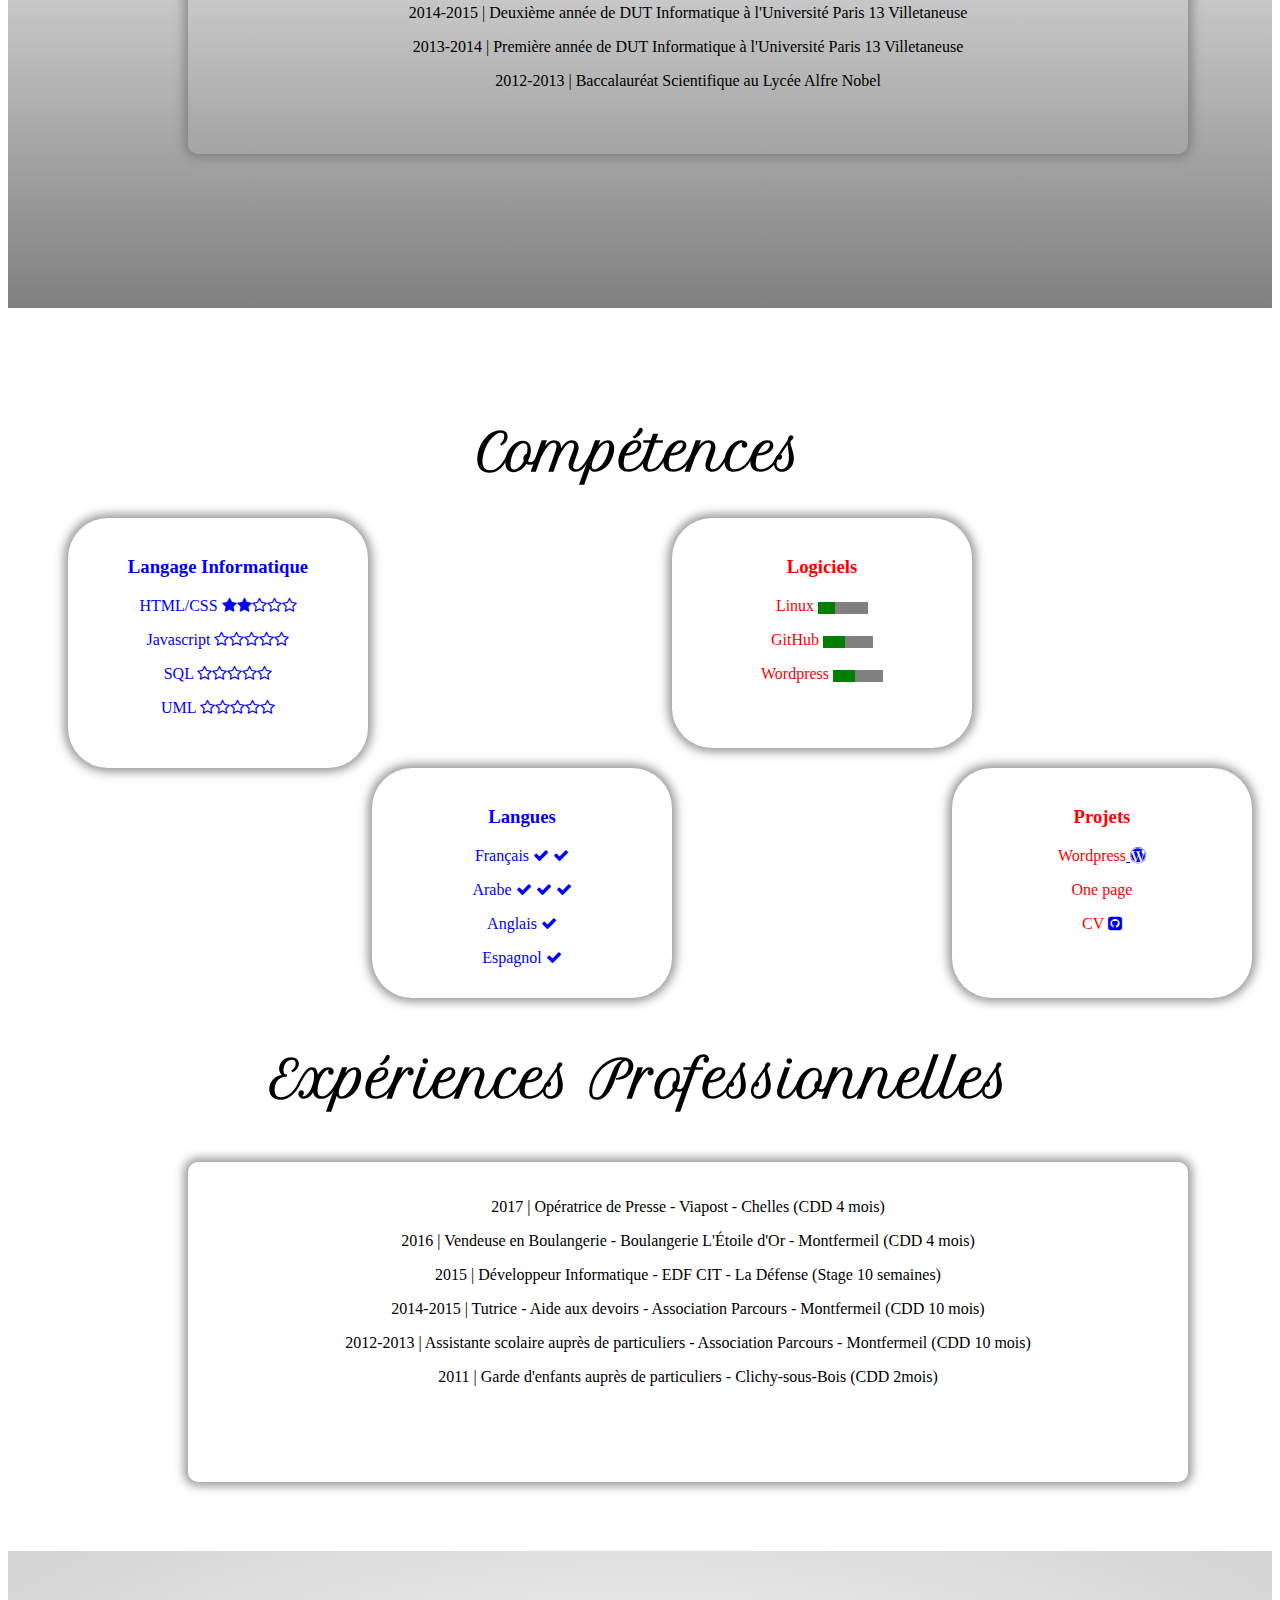
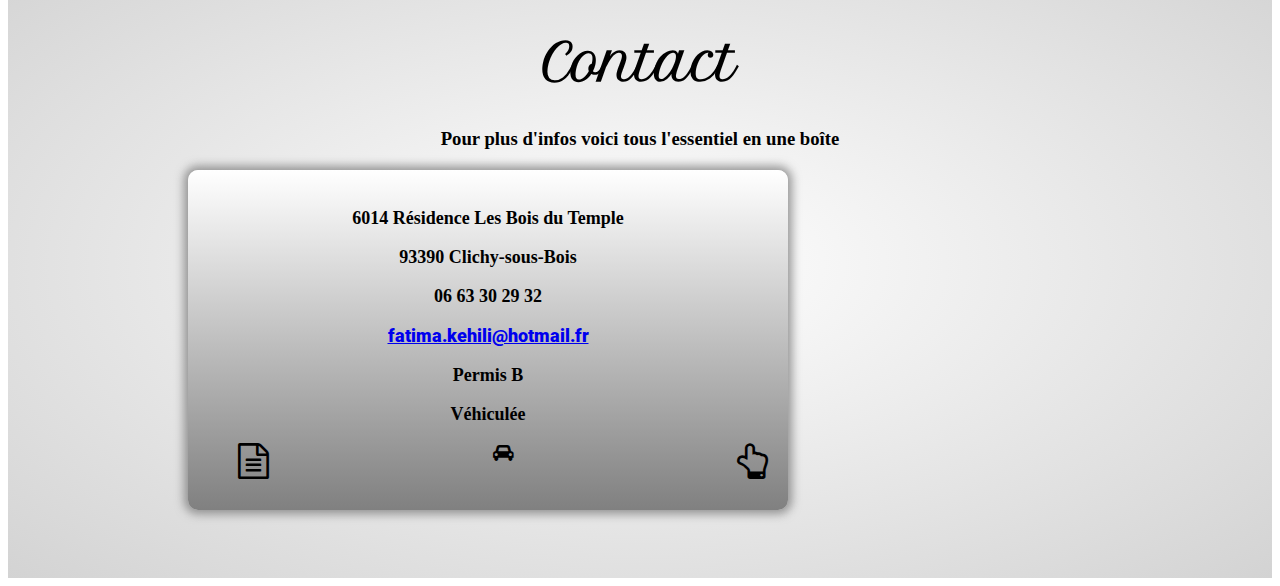
==== commit 37d74033: "CV presque finit" ====
--- a/index.html
+++ b/index.html
@@ -31,73 +31,69 @@
     <p>Je vous laisse découvrir mon CV</p>
   </section>
 
+</section>
+<section class="formation">
+  <h1 id="formation1">Formations</h1>
+  <section class="sous-formation">
+    <p>2017 | Formation intensive au sein de Simplon de 3 mois </p>
+    <p>2014-2015 | Deuxième année de DUT Informatique à l'Université Paris 13 Villetaneuse</p>
+    <p>2013-2014 | Première année de DUT Informatique à l'Université Paris 13 Villetaneuse</p>
+    <p>2012-2013 | Baccalauréat Scientifique au Lycée Alfre Nobel</p>
   </section>
-  <section class="formation">
-    <h1 id="formation1">Formation</h1>
-    <section class="sous-formation">
-      <p>2017 | Formation intensive au sein de Simplon de 3 mois </p>
-      <p>2014-2015 | Deuxième année de DUT Informatique à l'Université Paris 13 Villetaneuse</p>
-      <p>2013-2014 | Première année de DUT Informatique à l'Université Paris 13 Villetaneuse</p>
-      <p>2012-2013 | Baccalauréat Scientifique au Lycée Alfre Nobel</p>
-    </section>
-  </section>
-  <section class="compétences">
-    <h1 id="competence1">Compétences</h1>
-    <div class="sous-langage">
-      <h3>Langage Informatique</h3>
-      <progress value="50%" max="200">50%</progress>
-      <article>
-        <p>HTML/CSS  <i class="fa fa-star fa-1x"></i><i class="fa fa-star fa-1x"></i><i class="fa fa-star-o fa-1x"></i><i class="fa fa-star-o fa-1x"></i><i class="fa fa-star-o fa-1x"></i></p>
-        <p>Javascript  <i class="fa fa-star-o fa-1x"></i><i class="fa fa-star-o fa-1x"></i><i class="fa fa-star-o fa-1x"></i><i class="fa fa-star-o fa-1x"></i><i class="fa fa-star-o fa-1x"></i></p>
-        <p>SQL <i class="fa fa-star-o fa-1x"></i><i class="fa fa-star-o fa-1x"></i><i class="fa fa-star-o fa-1x"></i><i class="fa fa-star-o fa-1x"></i><i class="fa fa-star-o fa-1x"></i></p>
-        <p>UML <i class="fa fa-star-o fa-1x"></i><i class="fa fa-star-o fa-1x"></i><i class="fa fa-star-o fa-1x"></i><i class="fa fa-star-o fa-1x"></i><i class="fa fa-star-o fa-1x"></i></p>
-      </article>
-    </div>
-    <div class="sous-logiciel">
-      <article>
-        <h3>Logiciels</h3>
-        <p>Linux <input type="range" id="linux" name="linux1" step="1" value="2.5" min="1" max="5" /></p>
-        <p>GitHub</p>
-        <p>Wordpress</p>
-      </article>
-    </div>
-  </section>
-  <section>
-    <div class="sous-projets">
-      <article>
-        <h3>Projets</h3>
-        <p>Wordpress<a class="wordpress" href="#"><i class="icon fa fa-wordpress fa-1x" ></i></a></p>
-        <p>One page</p>
-        <p>CV</p>
-      </article>
-    </div>
-    <div class="sous-langues">
-      <article>
-        <h3>Langues</h3>
-        <p>Français <i class="fa fa-check fa-1x"></i> <i class="fa fa-check fa-1x"></i></p>
-        <p>Arabe  <i class="fa fa-check fa-1x"></i> <i class="fa fa-check fa-1x"></i> <i class="fa fa-check fa-1x"></i></p>
-        <p>Anglais <i class="fa fa-check fa-1x"></i></p>
-        <p>Espagnol <i class="fa fa-check fa-1x"></i></p>
-      </article>
-    </div>
-  </section>
+</section>
+<section class="compétences">
+  <h1 id="competence1">Compétences</h1>
+  <div class="sous-langage">
+    <h3>Langage Informatique</h3>
+    <article>
+      <p>HTML/CSS  <i class="fa fa-star fa-1x"></i><i class="fa fa-star fa-1x"></i><i class="fa fa-star-o fa-1x"></i><i class="fa fa-star-o fa-1x"></i><i class="fa fa-star-o fa-1x"></i></p>
+      <p>Javascript  <i class="fa fa-star-o fa-1x"></i><i class="fa fa-star-o fa-1x"></i><i class="fa fa-star-o fa-1x"></i><i class="fa fa-star-o fa-1x"></i><i class="fa fa-star-o fa-1x"></i></p>
+      <p>SQL <i class="fa fa-star-o fa-1x"></i><i class="fa fa-star-o fa-1x"></i><i class="fa fa-star-o fa-1x"></i><i class="fa fa-star-o fa-1x"></i><i class="fa fa-star-o fa-1x"></i></p>
+      <p>UML <i class="fa fa-star-o fa-1x"></i><i class="fa fa-star-o fa-1x"></i><i class="fa fa-star-o fa-1x"></i><i class="fa fa-star-o fa-1x"></i><i class="fa fa-star-o fa-1x"></i></p>
+    </article>
+  </div>
+  <div class="sous-logiciel">
+    <article>
+      <h3>Logiciels</h3>
+      <p>Linux <progress class="sous-progress1" value="3" max="9">20%</progress></p>
+      <p>GitHub <progress value="4" max="9">50%</progress></p>
+      <p>Wordpress <progress value="4" max="9">50%</progress></p>
+    </article>
+  </div>
+</section>
 <section>
-
+  <div class="sous-projets">
+    <article>
+      <h3>Projets</h3>
+      <p>Wordpress<a class="wordpress" href="#"> <i class="icon fa fa-wordpress fa-1x" ></i></a></p>
+      <p>One page</p>
+      <p>CV <a class="icon-link" href="len github"><i class="icon fa fa-github-square fa-1x" aria-hidden="true"></i></a></p>
+    </article>
+  </div>
+  <div class="sous-langues">
+    <article>
+      <h3>Langues</h3>
+      <p>Français <i class="fa fa-check fa-1x"></i> <i class="fa fa-check fa-1x"></i></p>
+      <p>Arabe  <i class="fa fa-check fa-1x"></i> <i class="fa fa-check fa-1x"></i> <i class="fa fa-check fa-1x"></i></p>
+      <p>Anglais <i class="fa fa-check fa-1x"></i></p>
+      <p>Espagnol <i class="fa fa-check fa-1x"></i></p>
+    </article>
+  </div>
 </section>
 <section class="experience" >
-  <h1>Expériences Professionnelles </h1><br>
-    <section  id="experience1"  class="sous-experience">
+  <h1 >Expériences Professionnelles </h1><br>
+  <section  id="experience1"  class="sous-experience">
     <p>2017 | Opératrice de Presse - Viapost - Chelles (CDD 4 mois)</p>
     <p>2016 | Vendeuse en Boulangerie - Boulangerie L'Étoile d'Or - Montfermeil (CDD 4 mois)</p>
     <p>2015 | Développeur Informatique - EDF CIT - La Défense (Stage 10 semaines)</p>
     <p>2014-2015 | Tutrice - Aide aux devoirs - Association Parcours - Montfermeil (CDD 10 mois)</p>
     <p>2012-2013 | Assistante scolaire auprès de particuliers - Association Parcours - Montfermeil (CDD 10 mois)</p>
     <p>2011 | Garde d'enfants auprès de particuliers - Clichy-sous-Bois (CDD 2mois)</p>
-    </section>
+  </section>
 </section>
 <section class="contact">
   <h1 id="Contact1">Contact</h1>
-  <h2>Pour plus d'infos voici tous l'essentiel en une boîte</h2>
+  <h3>Pour plus d'infos voici tous l'essentiel en une boîte</h>
   <section class="sous-contact">
     <p>6014 Résidence Les Bois du Temple</p>
     <p>93390 Clichy-sous-Bois</p>
@@ -105,7 +101,10 @@
     <p><a href="mailto:fatima.kehili@hotmail.fr"><strong>fatima.kehili@hotmail.fr</strong></a></p>
     <p>Permis B</p>
     <p>Véhiculée</p><i class="fa fa-car"></i>
+    <a class="cv" href=""><i class="icon fa fa-file-text-o fa-2x" aria-hidden="true"></i></a>
+    <a class="eportfolio" href="http://fatimakehiliinfo.wixsite.com/fatimaeportfolio"><i class="icon fa	fa fa-hand-o-up fa-2x" aria-hidden="true"></i></a>
   </section>
+</section>
 </section>
 <footer>
   <a class="retour-haut" href="#"><i class="icon fa fa-arrow-up fa-2x" aria-hidden="true"></i></a>
--- a/CSS/style.css
+++ b/CSS/style.css
@@ -1,6 +1,3 @@
-html{
-  margin:auto;
-}
 
 img{
     width:300px;
@@ -11,7 +8,6 @@
     border-radius: 50%;
 }
 
-
 .intro {
   /*background-image:url('../image/fond.jpeg');
   background-repeat: round;
@@ -19,16 +15,16 @@
   background-size: cover;
   background-attachment: fixed;
   height: 1000px;
-  box-sizing: border-box;
+  /*box-sizing: border-box;*/
   background-size:auto;
   background-attachment: scroll;
-  background-color: black;
+  background:linear-gradient(white,black);
   color:white;
   border-radius: 10px;
   -moz-border-radius: 10px;
   box-shadow: 0px 0px 10px 4px rgba(119, 119, 119, 0.75);
-  height:98vh;
-  width:100vw;
+  height:93vh;
+  width:98vw;
 }
 
 h1{
@@ -54,7 +50,7 @@
   padding: 0;
   margin-top: 100px;
   text-decoration: none;
-  color:grey;
+  color:white;
 }
 
 ul li {
@@ -69,6 +65,8 @@
 }
 .formation{
   text-align: center;
+  background: linear-gradient(white, grey);
+  height:550px;
 }
 
 .compétences{
@@ -78,6 +76,7 @@
 
 .experience{
   text-align: center;
+  height:1000px;
 }
 
 
@@ -92,9 +91,18 @@
   padding-top: 20px;
   margin-bottom:10px;
 }
+.st{
+  width:200px;
+
+}
+
+
+span{
+  display: flex;
+}
 
 .contact{
-  background-color: lightgrey;
+  background: radial-gradient(white,lightgrey);
   color:black;
   padding-bottom: 50px;
 }
@@ -103,13 +111,14 @@
   border-radius: 10px;
   -moz-border-radius: 10px;
   box-shadow: 0px 0px 10px 4px rgba(119, 119, 119, 0.75);
-  width:1000px;
-  height:250px;
-  margin-left: 180px;
-  text-align:center;
-  padding-top: 20px;
-  background-color: grey;
-
+  width:600px;
+  height:320px;
+  margin-left: 180px;
+  text-align:center;
+  padding-top: 20px;
+  background: linear-gradient(white,grey);
+  margin-top:20px;
+  font-size: 18px;
 }
 
 .sous-experience {
@@ -142,13 +151,13 @@
   /*-moz-border-radius: 10px;*/
   box-shadow: 0px 0px 10px 4px rgba(119, 119, 119, 0.75);
   width:300px;
-  height:245px;
+  height:220px;
   margin-left: 60px;
   text-align:center;
   padding-top: 20px;
   padding-bottom: 10px;
   float:left;
-margin-right: 300px;
+  margin-right: 300px;
 }
 
 .sous-logiciel{
@@ -219,13 +228,13 @@
   -moz-border-radius: 10px;
   box-shadow: 0px 0px 10px 4px rgba(119, 119, 119, 0.75);
   width:1000px;
-  height:400px;
+  height:1000px;
   margin-left: 180px;
   text-align:center;
   padding-top: 0px;
   margin-bottom:10px;
   margin-top:20px;
-  padding-bottom: 0;
+  padding-bottom: 20px;
 }
 
 section.accueil{
@@ -238,3 +247,30 @@
 right:20px;
 color:beige;
 }
+
+progress{
+   color:red;
+   height:12px;
+   width:50px;
+   background:black;
+   border-radius: 10px;
+
+ }
+
+ .cv{
+   float:left;
+   margin-left:50px;
+   color:black;
+
+ }
+
+.eportfolio{
+  float:right;
+  margin-right:20px;
+  color:black;
+}
+
+
+h3{
+  text-align: center;
+}
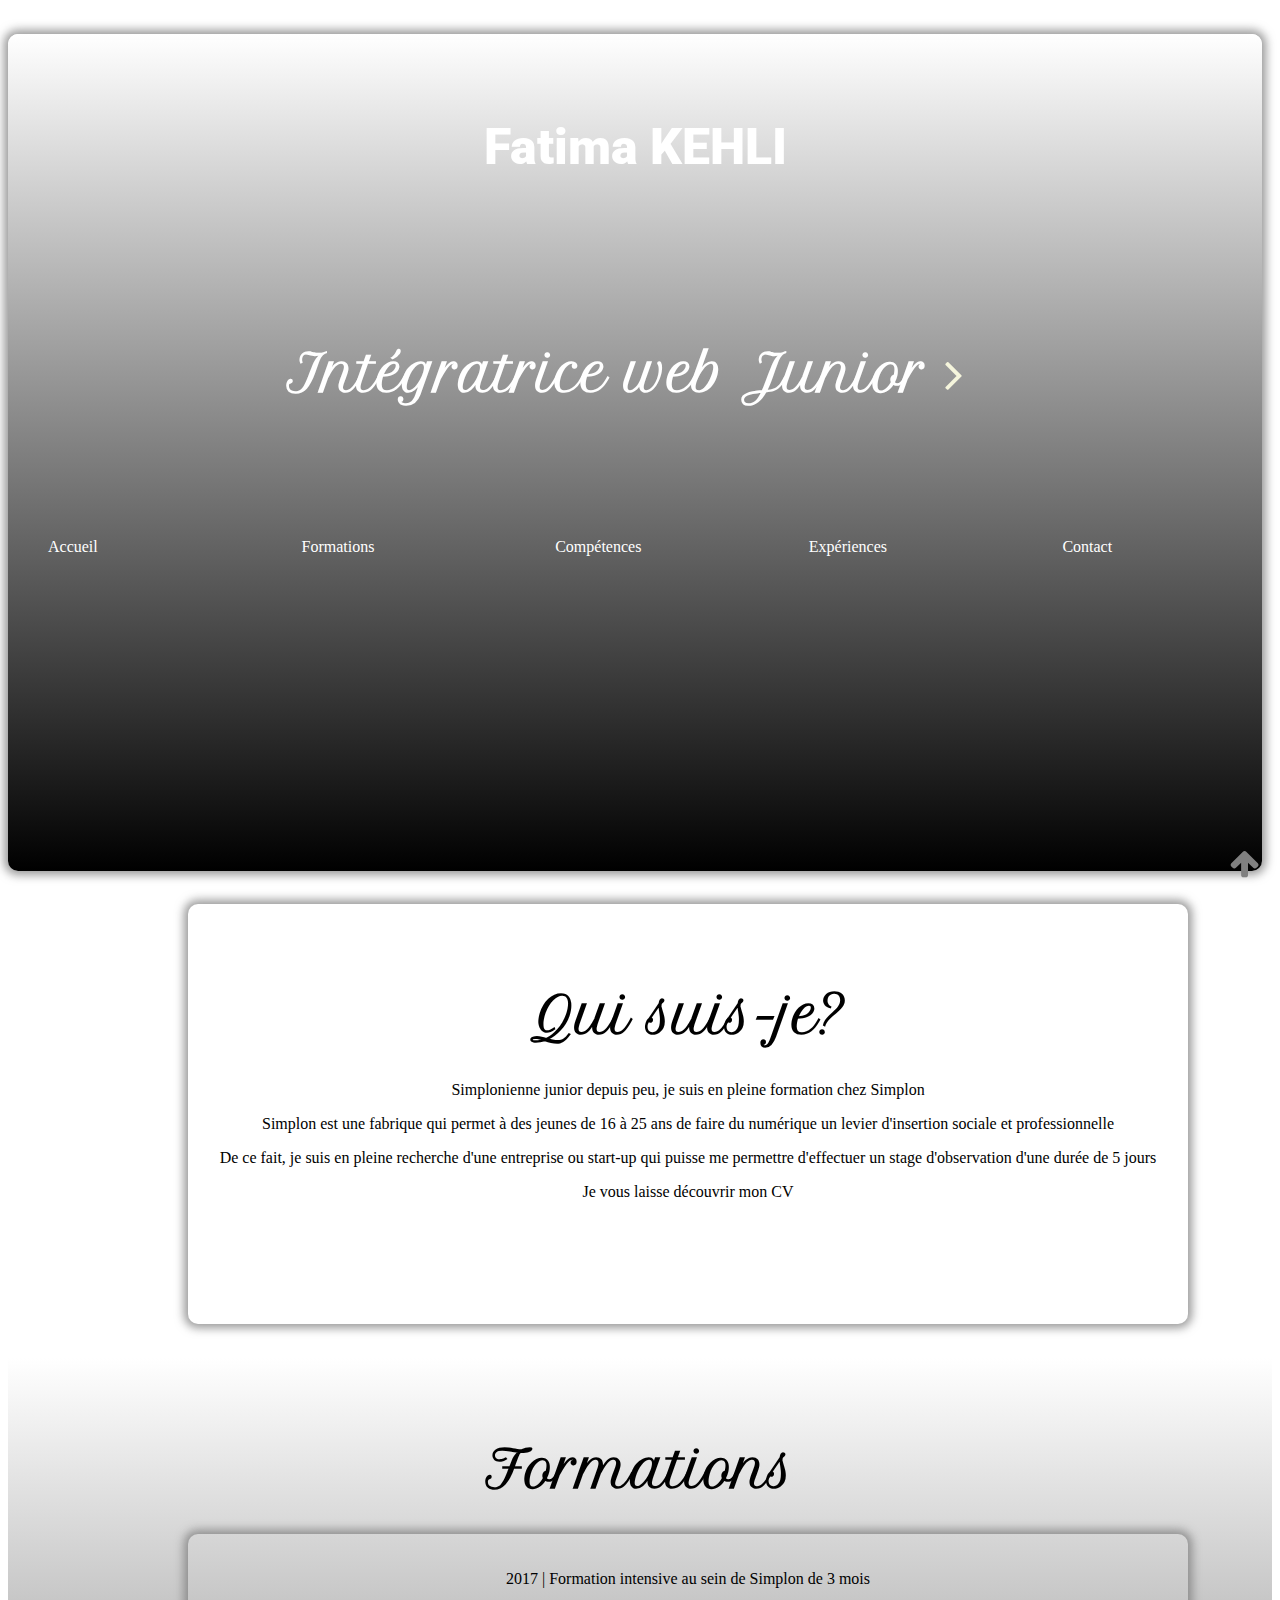
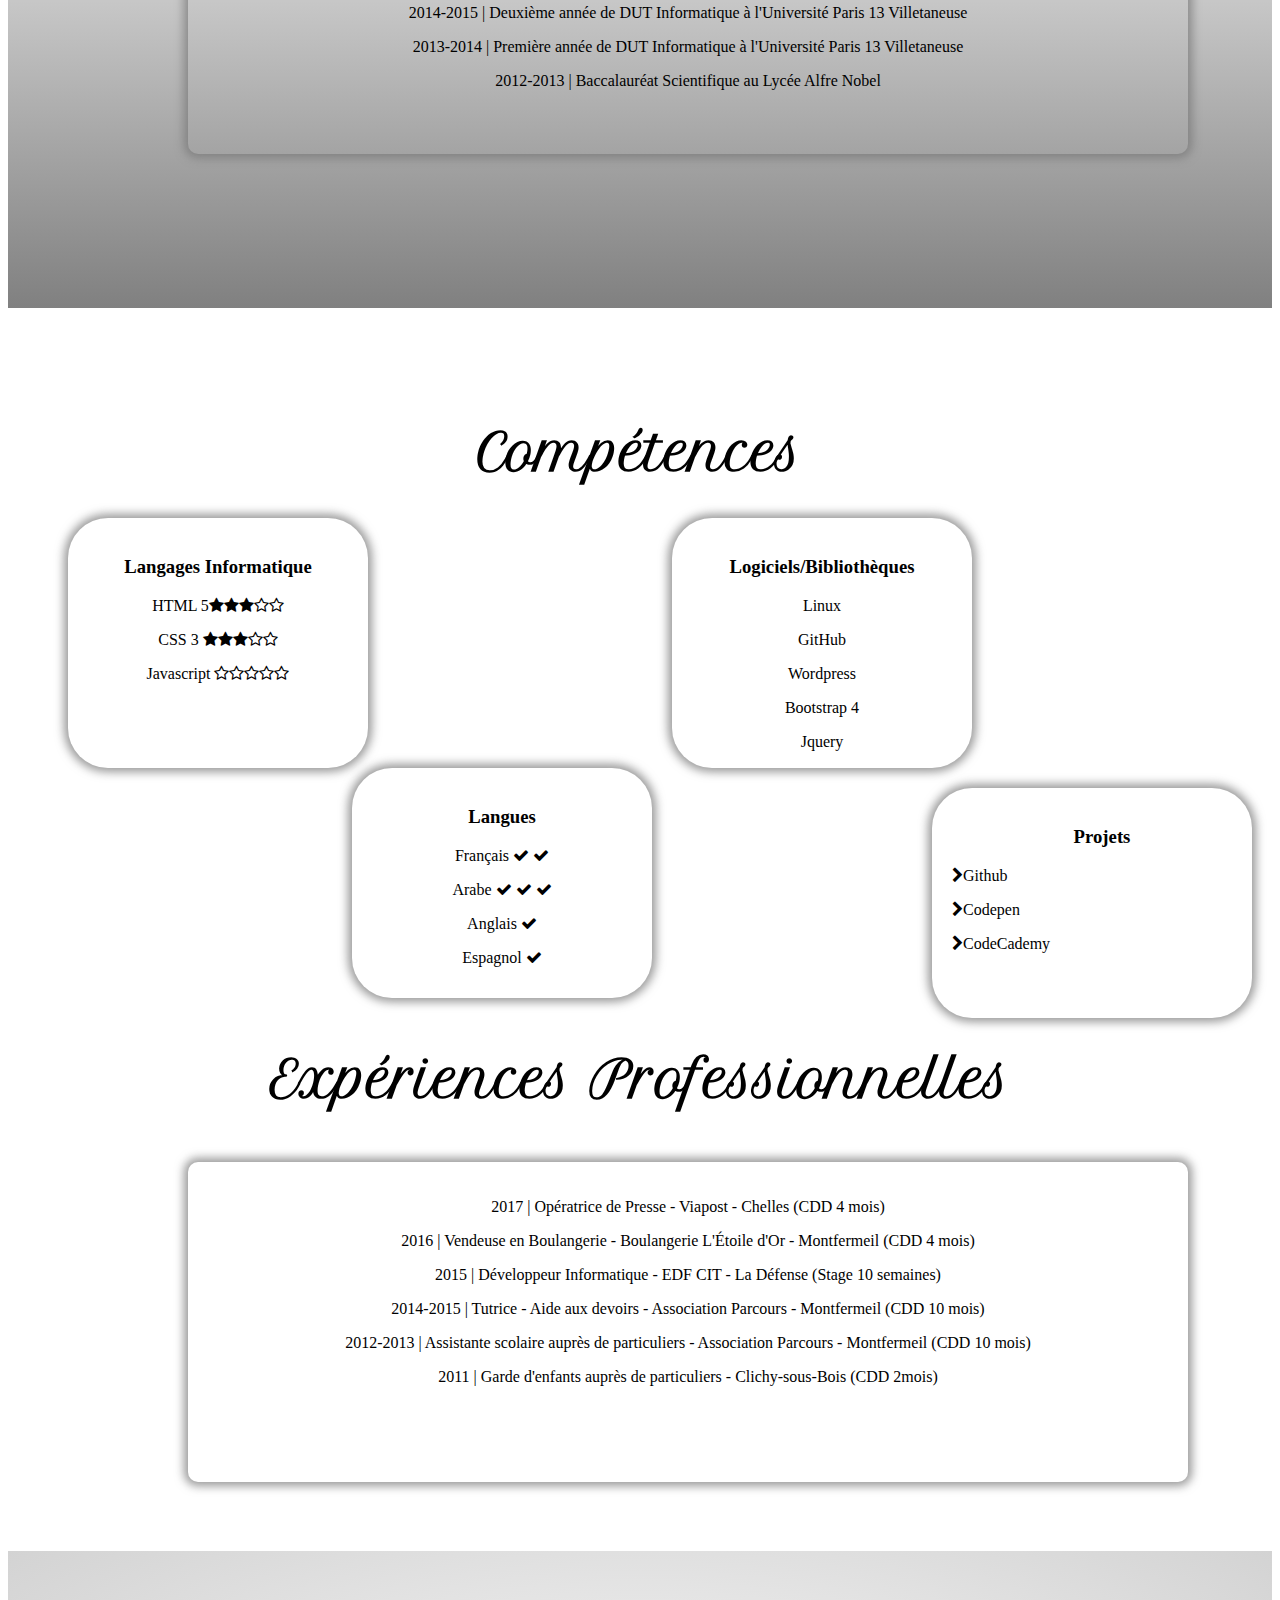
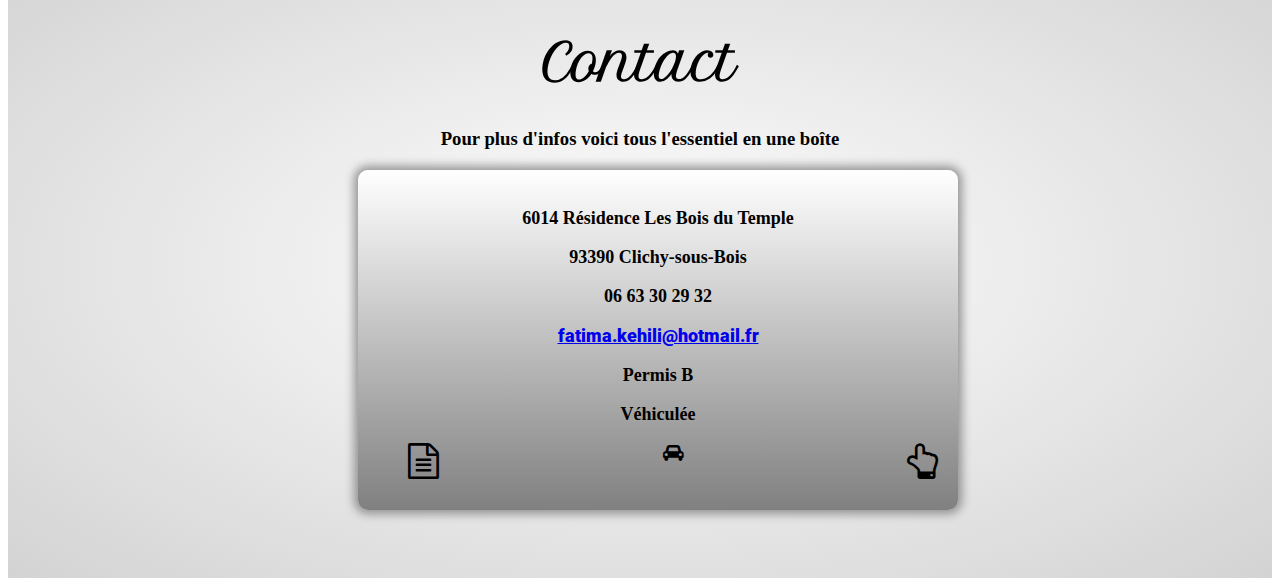
==== commit ad3b97e2: "modification" ====
--- a/index.html
+++ b/index.html
@@ -10,7 +10,7 @@
 </head>
 <body>
   <section class="intro">
-    <img src="image/file.jpeg" alt="ma-photo" />
+    <!-- <img src="image/file.jpeg" alt="ma-photo" /> -->
     <h1><strong>Fatima KEHLI</strong></h1><br>
     <h1>Intégratrice web Junior <a href="#accueil1"> <i class="fa fa-angle-right fa-1.5x" aria-hidden="true" margin:"2px"></i></a></h1>
     <nav>
@@ -27,88 +27,91 @@
     <h1>Qui suis-je?</h1>
     <p>Simplonienne junior depuis peu, je suis en pleine formation chez Simplon</p>
     <p>Simplon est une fabrique qui permet à des jeunes de 16 à 25 ans de faire du numérique un levier d'insertion sociale et professionnelle </p>
-    <p>De ce fait, je suis en pleine recherche d'une entreprise ou start-up qui puisse me permettre de d'effectuer un stage d'observation d'une durée de 5 jours</p>
+    <p>De ce fait, je suis en pleine recherche d'une entreprise ou start-up qui puisse me permettre d'effectuer un stage d'observation d'une durée de 5 jours</p>
     <p>Je vous laisse découvrir mon CV</p>
   </section>
-
-</section>
-<section class="formation">
-  <h1 id="formation1">Formations</h1>
-  <section class="sous-formation">
-    <p>2017 | Formation intensive au sein de Simplon de 3 mois </p>
-    <p>2014-2015 | Deuxième année de DUT Informatique à l'Université Paris 13 Villetaneuse</p>
-    <p>2013-2014 | Première année de DUT Informatique à l'Université Paris 13 Villetaneuse</p>
-    <p>2012-2013 | Baccalauréat Scientifique au Lycée Alfre Nobel</p>
+  <section class="formation">
+    <h1 id="formation1">Formations</h1>
+    <section class="sous-formation">
+      <p>2017 | Formation intensive au sein de Simplon de 3 mois </p>
+      <p>2014-2015 | Deuxième année de DUT Informatique à l'Université Paris 13 Villetaneuse</p>
+      <p>2013-2014 | Première année de DUT Informatique à l'Université Paris 13 Villetaneuse</p>
+      <p>2012-2013 | Baccalauréat Scientifique au Lycée Alfre Nobel</p>
+    </section>
   </section>
-</section>
-<section class="compétences">
-  <h1 id="competence1">Compétences</h1>
-  <div class="sous-langage">
-    <h3>Langage Informatique</h3>
-    <article>
-      <p>HTML/CSS  <i class="fa fa-star fa-1x"></i><i class="fa fa-star fa-1x"></i><i class="fa fa-star-o fa-1x"></i><i class="fa fa-star-o fa-1x"></i><i class="fa fa-star-o fa-1x"></i></p>
-      <p>Javascript  <i class="fa fa-star-o fa-1x"></i><i class="fa fa-star-o fa-1x"></i><i class="fa fa-star-o fa-1x"></i><i class="fa fa-star-o fa-1x"></i><i class="fa fa-star-o fa-1x"></i></p>
-      <p>SQL <i class="fa fa-star-o fa-1x"></i><i class="fa fa-star-o fa-1x"></i><i class="fa fa-star-o fa-1x"></i><i class="fa fa-star-o fa-1x"></i><i class="fa fa-star-o fa-1x"></i></p>
-      <p>UML <i class="fa fa-star-o fa-1x"></i><i class="fa fa-star-o fa-1x"></i><i class="fa fa-star-o fa-1x"></i><i class="fa fa-star-o fa-1x"></i><i class="fa fa-star-o fa-1x"></i></p>
-    </article>
-  </div>
-  <div class="sous-logiciel">
-    <article>
-      <h3>Logiciels</h3>
-      <p>Linux <progress class="sous-progress1" value="3" max="9">20%</progress></p>
-      <p>GitHub <progress value="4" max="9">50%</progress></p>
-      <p>Wordpress <progress value="4" max="9">50%</progress></p>
-    </article>
-  </div>
-</section>
-<section>
-  <div class="sous-projets">
-    <article>
-      <h3>Projets</h3>
-      <p>Wordpress<a class="wordpress" href="#"> <i class="icon fa fa-wordpress fa-1x" ></i></a></p>
-      <p>One page</p>
-      <p>CV <a class="icon-link" href="len github"><i class="icon fa fa-github-square fa-1x" aria-hidden="true"></i></a></p>
-    </article>
-  </div>
-  <div class="sous-langues">
-    <article>
-      <h3>Langues</h3>
-      <p>Français <i class="fa fa-check fa-1x"></i> <i class="fa fa-check fa-1x"></i></p>
-      <p>Arabe  <i class="fa fa-check fa-1x"></i> <i class="fa fa-check fa-1x"></i> <i class="fa fa-check fa-1x"></i></p>
-      <p>Anglais <i class="fa fa-check fa-1x"></i></p>
-      <p>Espagnol <i class="fa fa-check fa-1x"></i></p>
-    </article>
-  </div>
-</section>
-<section class="experience" >
-  <h1 >Expériences Professionnelles </h1><br>
-  <section  id="experience1"  class="sous-experience">
-    <p>2017 | Opératrice de Presse - Viapost - Chelles (CDD 4 mois)</p>
-    <p>2016 | Vendeuse en Boulangerie - Boulangerie L'Étoile d'Or - Montfermeil (CDD 4 mois)</p>
-    <p>2015 | Développeur Informatique - EDF CIT - La Défense (Stage 10 semaines)</p>
-    <p>2014-2015 | Tutrice - Aide aux devoirs - Association Parcours - Montfermeil (CDD 10 mois)</p>
-    <p>2012-2013 | Assistante scolaire auprès de particuliers - Association Parcours - Montfermeil (CDD 10 mois)</p>
-    <p>2011 | Garde d'enfants auprès de particuliers - Clichy-sous-Bois (CDD 2mois)</p>
+  <section class="compétences">
+    <h1 id="competence1">Compétences</h1>
+    <div class="sous-langage">
+      <h3>Langages Informatique</h3>
+      <article>
+        <p>HTML 5<i class="fa fa-star fa-1x"></i><i class="fa fa-star fa-1x"></i><i class="fa fa-star fa-1x"></i><i class="fa fa-star-o fa-1x"></i><i class="fa fa-star-o fa-1x"></i></p>
+        <p>CSS 3 <i class="fa fa-star fa-1x"></i><i class="fa fa-star fa-1x"></i><i class="fa fa-star fa-1x"></i><i class="fa fa-star-o fa-1x"></i><i class="fa fa-star-o fa-1x"></i></p>
+        <p>Javascript <i class="fa fa-star-o fa-1x"></i><i class="fa fa-star-o fa-1x"></i><i class="fa fa-star-o fa-1x"></i><i class="fa fa-star-o fa-1x"></i><i class="fa fa-star-o fa-1x"></i></p>
+        <!-- <p>UML <i class="fa fa-star-o fa-1x"></i><i class="fa fa-star-o fa-1x"></i><i class="fa fa-star-o fa-1x"></i><i class="fa fa-star-o fa-1x"></i><i class="fa fa-star-o fa-1x"></i></p> -->
+      </article>
+    </div>
+    <div class="sous-logiciel">
+      <article>
+        <h3>Logiciels/Bibliothèques</h3>
+        <p>Linux <!--<progress class="sous-progress1" value="3" max="9">20%</progress>--></p>
+        <p>GitHub <!--<progress value="4" max="9">50%</progress>--></p>
+        <p>Wordpress <!--<progress value="4" max="9">50%</progress>--></p>
+        <p>Bootstrap 4 </p>
+        <p>Jquery</p>
+      </article>
+    </div>
   </section>
-</section>
-<section class="contact">
-  <h1 id="Contact1">Contact</h1>
-  <h3>Pour plus d'infos voici tous l'essentiel en une boîte</h>
-  <section class="sous-contact">
-    <p>6014 Résidence Les Bois du Temple</p>
-    <p>93390 Clichy-sous-Bois</p>
-    <p>06 63 30 29 32</p>
-    <p><a href="mailto:fatima.kehili@hotmail.fr"><strong>fatima.kehili@hotmail.fr</strong></a></p>
-    <p>Permis B</p>
-    <p>Véhiculée</p><i class="fa fa-car"></i>
-    <a class="cv" href=""><i class="icon fa fa-file-text-o fa-2x" aria-hidden="true"></i></a>
-    <a class="eportfolio" href="http://fatimakehiliinfo.wixsite.com/fatimaeportfolio"><i class="icon fa	fa fa-hand-o-up fa-2x" aria-hidden="true"></i></a>
+  <section>
+    <div class="sous-projets">
+      <article>
+        <h3>Projets</h3>
+        <p><i class="fa fa-chevron-right" aria-hidden="true"></i>Github<a href="https://github.com/kehlif"></a></p>
+        <p><i class="fa fa-chevron-right" aria-hidden="true"></i>Codepen <a href="https://codepen.io/kehlif/pens/forked/?sort_col=item_updated_at#"></a></p>
+        <p><i class="fa fa-chevron-right" aria-hidden="true"></i>CodeCademy <a href="https://www.codecademy.com/kehli"></a></p>
+        <!-- <p>Wordpress<a class="wordpress" href="#"> <i class="icon fa fa-wordpress fa-1x" ></i></a></p>
+        <p>One page</p>
+        <p>CV <a class="icon-link" href="len github"><i class="icon fa fa-github-square fa-1x" aria-hidden="true"></i></a></p> -->
+      </article>
+    </div>
+    <div class="sous-langues">
+      <article>
+        <h3>Langues</h3>
+        <p>Français <i class="fa fa-check fa-1x"></i> <i class="fa fa-check fa-1x"></i></p>
+        <p>Arabe  <i class="fa fa-check fa-1x"></i> <i class="fa fa-check fa-1x"></i> <i class="fa fa-check fa-1x"></i></p>
+        <p>Anglais <i class="fa fa-check fa-1x"></i></p>
+        <p>Espagnol <i class="fa fa-check fa-1x"></i></p>
+      </article>
+    </div>
   </section>
-</section>
-</section>
-<footer>
-  <a class="retour-haut" href="#"><i class="icon fa fa-arrow-up fa-2x" aria-hidden="true"></i></a>
-</footer>
+  <section class="experience" >
+    <h1 >Expériences Professionnelles </h1><br>
+    <section  id="experience1"  class="sous-experience">
+      <p>2017 | Opératrice de Presse - Viapost - Chelles (CDD 4 mois)</p>
+      <p>2016 | Vendeuse en Boulangerie - Boulangerie L'Étoile d'Or - Montfermeil (CDD 4 mois)</p>
+      <p>2015 | Développeur Informatique - EDF CIT - La Défense (Stage 10 semaines)</p>
+      <p>2014-2015 | Tutrice - Aide aux devoirs - Association Parcours - Montfermeil (CDD 10 mois)</p>
+      <p>2012-2013 | Assistante scolaire auprès de particuliers - Association Parcours - Montfermeil (CDD 10 mois)</p>
+      <p>2011 | Garde d'enfants auprès de particuliers - Clichy-sous-Bois (CDD 2mois)</p>
+    </section>
+  </section>
+  <section class="contact">
+    <h1 id="Contact1">Contact</h1>
+    <h3>Pour plus d'infos voici tous l'essentiel en une boîte</h>
+      <section class="sous-contact">
+        <p>6014 Résidence Les Bois du Temple</p>
+        <p>93390 Clichy-sous-Bois</p>
+        <p>06 63 30 29 32</p>
+        <p><a href="mailto:fatima.kehili@hotmail.fr"><strong>fatima.kehili@hotmail.fr</strong></a></p>
+        <p>Permis B</p>
+        <p>Véhiculée</p><i class="fa fa-car"></i>
+        <a class="cv" href=""><i class="icon fa fa-file-text-o fa-2x" aria-hidden="true"></i></a>
+        <a class="eportfolio" href="http://fatimakehiliinfo.wixsite.com/fatimaeportfolio"><i class="icon fa	fa fa-hand-o-up fa-2x" aria-hidden="true"></i></a>
+      </section>
+    </section>
+  </section>
+  <footer>
+    <a class="retour-haut" href="#"><i class="icon fa fa-arrow-up fa-2x" aria-hidden="true"></i></a>
+  </footer>
 
 </body>
 </html>
--- a/CSS/style.css
+++ b/CSS/style.css
@@ -113,7 +113,7 @@
   box-shadow: 0px 0px 10px 4px rgba(119, 119, 119, 0.75);
   width:600px;
   height:320px;
-  margin-left: 180px;
+  margin-left: 350px;
   text-align:center;
   padding-top: 20px;
   background: linear-gradient(white,grey);
@@ -134,14 +134,14 @@
 
 div:nth-child(2n+1)
 {
-  color:red;
+  color:black;
   z-index:1;
   float:right;
 }
 
 div:nth-child(2n+2)
 {
-color:blue;
+color:black;
   z-index:-1;
 }
 
@@ -165,28 +165,28 @@
   /*-moz-border-radius: 10px;*/
   box-shadow: 0px 0px 10px 4px rgba(119, 119, 119, 0.75);
   width:300px;
+  height:220px;
+  margin-right: 300px;
+  text-align:center;
+  padding-top: 20px;
+  padding-bottom: 10px;
+
+
+}
+
+.sous-projets{
+  border-radius: 40px;
+  /*-moz-border-radius: 10px;*/
+  box-shadow: 0px 0px 10px 4px rgba(119, 119, 119, 0.75);
+  width:300px;
   height:200px;
-  margin-right: 300px;
-  text-align:center;
-  padding-top: 20px;
-  padding-bottom: 10px;
-
-
-}
-
-.sous-projets{
-  border-radius: 40px;
-  /*-moz-border-radius: 10px;*/
-  box-shadow: 0px 0px 10px 4px rgba(119, 119, 119, 0.75);
-  width:300px;
-  height:200px;
   margin-left: 180px;
   margin-right:20px;
-  text-align:center;
+  text-align:left;
   padding-top: 20px;
   padding-bottom: 10px;
   margin-top: 20px;
-
+  padding-left:20px;
 }
 
 .sous-langues{
@@ -252,7 +252,7 @@
    color:red;
    height:12px;
    width:50px;
-   background:black;
+   /*background:black;*/
    border-radius: 10px;
 
  }
